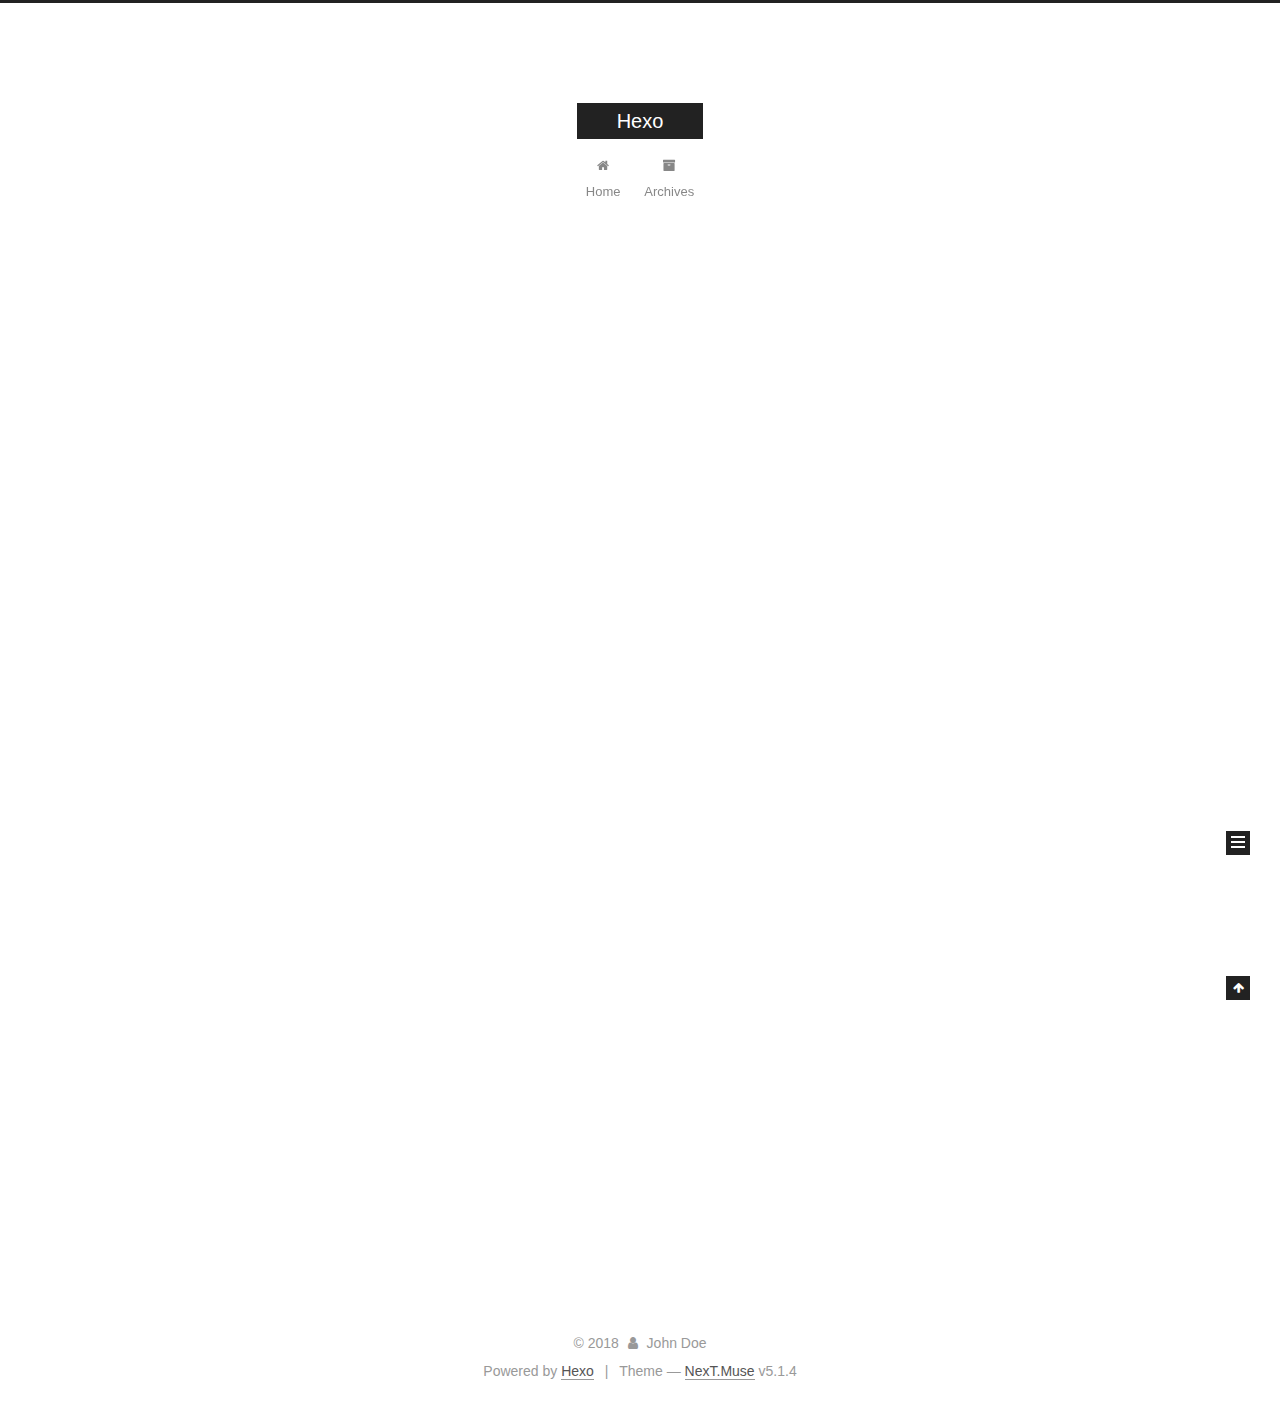
==== index.html @ 341bdd4f "Site updated: 2018-03-14 21:11:08" ====
<!DOCTYPE html>



  


<html class="theme-next muse use-motion" lang="">
<head>
  <meta charset="UTF-8"/>
<meta http-equiv="X-UA-Compatible" content="IE=edge" />
<meta name="viewport" content="width=device-width, initial-scale=1, maximum-scale=1"/>
<meta name="theme-color" content="#222">









<meta http-equiv="Cache-Control" content="no-transform" />
<meta http-equiv="Cache-Control" content="no-siteapp" />
















  
  
  <link href="/lib/fancybox/source/jquery.fancybox.css?v=2.1.5" rel="stylesheet" type="text/css" />







<link href="/lib/font-awesome/css/font-awesome.min.css?v=4.6.2" rel="stylesheet" type="text/css" />

<link href="/css/main.css?v=5.1.4" rel="stylesheet" type="text/css" />


  <link rel="apple-touch-icon" sizes="180x180" href="/images/apple-touch-icon-next.png?v=5.1.4">


  <link rel="icon" type="image/png" sizes="32x32" href="/images/favicon-32x32-next.png?v=5.1.4">


  <link rel="icon" type="image/png" sizes="16x16" href="/images/favicon-16x16-next.png?v=5.1.4">


  <link rel="mask-icon" href="/images/logo.svg?v=5.1.4" color="#222">





  <meta name="keywords" content="Hexo, NexT" />










<meta property="og:type" content="website">
<meta property="og:title" content="Hexo">
<meta property="og:url" content="http://yoursite.com/index.html">
<meta property="og:site_name" content="Hexo">
<meta name="twitter:card" content="summary">
<meta name="twitter:title" content="Hexo">



<script type="text/javascript" id="hexo.configurations">
  var NexT = window.NexT || {};
  var CONFIG = {
    root: '/',
    scheme: 'Muse',
    version: '5.1.4',
    sidebar: {"position":"left","display":"post","offset":12,"b2t":false,"scrollpercent":false,"onmobile":false},
    fancybox: true,
    tabs: true,
    motion: {"enable":true,"async":false,"transition":{"post_block":"fadeIn","post_header":"slideDownIn","post_body":"slideDownIn","coll_header":"slideLeftIn","sidebar":"slideUpIn"}},
    duoshuo: {
      userId: '0',
      author: 'Author'
    },
    algolia: {
      applicationID: '',
      apiKey: '',
      indexName: '',
      hits: {"per_page":10},
      labels: {"input_placeholder":"Search for Posts","hits_empty":"We didn't find any results for the search: ${query}","hits_stats":"${hits} results found in ${time} ms"}
    }
  };
</script>



  <link rel="canonical" href="http://yoursite.com/"/>





  <title>Hexo</title>
  








</head>

<body itemscope itemtype="http://schema.org/WebPage" lang="">

  
  
    
  

  <div class="container sidebar-position-left 
  page-home">
    <div class="headband"></div>

    <header id="header" class="header" itemscope itemtype="http://schema.org/WPHeader">
      <div class="header-inner"><div class="site-brand-wrapper">
  <div class="site-meta ">
    

    <div class="custom-logo-site-title">
      <a href="/"  class="brand" rel="start">
        <span class="logo-line-before"><i></i></span>
        <span class="site-title">Hexo</span>
        <span class="logo-line-after"><i></i></span>
      </a>
    </div>
      
        <p class="site-subtitle"></p>
      
  </div>

  <div class="site-nav-toggle">
    <button>
      <span class="btn-bar"></span>
      <span class="btn-bar"></span>
      <span class="btn-bar"></span>
    </button>
  </div>
</div>

<nav class="site-nav">
  

  
    <ul id="menu" class="menu">
      
        
        <li class="menu-item menu-item-home">
          <a href="/" rel="section">
            
              <i class="menu-item-icon fa fa-fw fa-home"></i> <br />
            
            Home
          </a>
        </li>
      
        
        <li class="menu-item menu-item-archives">
          <a href="/archives/" rel="section">
            
              <i class="menu-item-icon fa fa-fw fa-archive"></i> <br />
            
            Archives
          </a>
        </li>
      

      
    </ul>
  

  
</nav>



 </div>
    </header>

    <main id="main" class="main">
      <div class="main-inner">
        <div class="content-wrap">
          <div id="content" class="content">
            
  <section id="posts" class="posts-expand">
    
      

  

  
  
  

  <article class="post post-type-normal" itemscope itemtype="http://schema.org/Article">
  
  
  
  <div class="post-block">
    <link itemprop="mainEntityOfPage" href="http://yoursite.com/2018/03/13/hello-world/">

    <span hidden itemprop="author" itemscope itemtype="http://schema.org/Person">
      <meta itemprop="name" content="John Doe">
      <meta itemprop="description" content="">
      <meta itemprop="image" content="/images/avatar.gif">
    </span>

    <span hidden itemprop="publisher" itemscope itemtype="http://schema.org/Organization">
      <meta itemprop="name" content="Hexo">
    </span>

    
      <header class="post-header">

        
        
          <h1 class="post-title" itemprop="name headline">
                
                <a class="post-title-link" href="/2018/03/13/hello-world/" itemprop="url">Hello World</a></h1>
        

        <div class="post-meta">
          <span class="post-time">
            
              <span class="post-meta-item-icon">
                <i class="fa fa-calendar-o"></i>
              </span>
              
                <span class="post-meta-item-text">Posted on</span>
              
              <time title="Post created" itemprop="dateCreated datePublished" datetime="2018-03-13T20:02:49+08:00">
                2018-03-13
              </time>
            

            

            
          </span>

          

          
            
          

          
          

          

          

          

        </div>
      </header>
    

    
    
    
    <div class="post-body" itemprop="articleBody">

      
      

      
        
          
            <p>Welcome to <a href="https://hexo.io/" target="_blank" rel="noopener">Hexo</a>! This is your very first post. Check <a href="https://hexo.io/docs/" target="_blank" rel="noopener">documentation</a> for more info. If you get any problems when using Hexo, you can find the answer in <a href="https://hexo.io/docs/troubleshooting.html" target="_blank" rel="noopener">troubleshooting</a> or you can ask me on <a href="https://github.com/hexojs/hexo/issues" target="_blank" rel="noopener">GitHub</a>.</p>
<h2 id="Quick-Start"><a href="#Quick-Start" class="headerlink" title="Quick Start"></a>Quick Start</h2><h3 id="Create-a-new-post"><a href="#Create-a-new-post" class="headerlink" title="Create a new post"></a>Create a new post</h3><figure class="highlight bash"><table><tr><td class="gutter"><pre><span class="line">1</span><br></pre></td><td class="code"><pre><span class="line">$ hexo new <span class="string">"My New Post"</span></span><br></pre></td></tr></table></figure>
<p>More info: <a href="https://hexo.io/docs/writing.html" target="_blank" rel="noopener">Writing</a></p>
<h3 id="Run-server"><a href="#Run-server" class="headerlink" title="Run server"></a>Run server</h3><figure class="highlight bash"><table><tr><td class="gutter"><pre><span class="line">1</span><br></pre></td><td class="code"><pre><span class="line">$ hexo server</span><br></pre></td></tr></table></figure>
<p>More info: <a href="https://hexo.io/docs/server.html" target="_blank" rel="noopener">Server</a></p>
<h3 id="Generate-static-files"><a href="#Generate-static-files" class="headerlink" title="Generate static files"></a>Generate static files</h3><figure class="highlight bash"><table><tr><td class="gutter"><pre><span class="line">1</span><br></pre></td><td class="code"><pre><span class="line">$ hexo generate</span><br></pre></td></tr></table></figure>
<p>More info: <a href="https://hexo.io/docs/generating.html" target="_blank" rel="noopener">Generating</a></p>
<h3 id="Deploy-to-remote-sites"><a href="#Deploy-to-remote-sites" class="headerlink" title="Deploy to remote sites"></a>Deploy to remote sites</h3><figure class="highlight bash"><table><tr><td class="gutter"><pre><span class="line">1</span><br></pre></td><td class="code"><pre><span class="line">$ hexo deploy</span><br></pre></td></tr></table></figure>
<p>More info: <a href="https://hexo.io/docs/deployment.html" target="_blank" rel="noopener">Deployment</a></p>

          
        
      
    </div>
    
    
    

    

    

    

    <footer class="post-footer">
      

      

      

      
      
        <div class="post-eof"></div>
      
    </footer>
  </div>
  
  
  
  </article>


    
  </section>

  


          </div>
          


          

        </div>
        
          
  
  <div class="sidebar-toggle">
    <div class="sidebar-toggle-line-wrap">
      <span class="sidebar-toggle-line sidebar-toggle-line-first"></span>
      <span class="sidebar-toggle-line sidebar-toggle-line-middle"></span>
      <span class="sidebar-toggle-line sidebar-toggle-line-last"></span>
    </div>
  </div>

  <aside id="sidebar" class="sidebar">
    
    <div class="sidebar-inner">

      

      

      <section class="site-overview-wrap sidebar-panel sidebar-panel-active">
        <div class="site-overview">
          <div class="site-author motion-element" itemprop="author" itemscope itemtype="http://schema.org/Person">
            
              <p class="site-author-name" itemprop="name">John Doe</p>
              <p class="site-description motion-element" itemprop="description"></p>
          </div>

          <nav class="site-state motion-element">

            
              <div class="site-state-item site-state-posts">
              
                <a href="/archives/">
              
                  <span class="site-state-item-count">1</span>
                  <span class="site-state-item-name">posts</span>
                </a>
              </div>
            

            

            

          </nav>

          

          

          
          

          
          

          

        </div>
      </section>

      

      

    </div>
  </aside>


        
      </div>
    </main>

    <footer id="footer" class="footer">
      <div class="footer-inner">
        <div class="copyright">&copy; <span itemprop="copyrightYear">2018</span>
  <span class="with-love">
    <i class="fa fa-user"></i>
  </span>
  <span class="author" itemprop="copyrightHolder">John Doe</span>

  
</div>


  <div class="powered-by">Powered by <a class="theme-link" target="_blank" href="https://hexo.io">Hexo</a></div>



  <span class="post-meta-divider">|</span>



  <div class="theme-info">Theme &mdash; <a class="theme-link" target="_blank" href="https://github.com/iissnan/hexo-theme-next">NexT.Muse</a> v5.1.4</div>




        







        
      </div>
    </footer>

    
      <div class="back-to-top">
        <i class="fa fa-arrow-up"></i>
        
      </div>
    

    

  </div>

  

<script type="text/javascript">
  if (Object.prototype.toString.call(window.Promise) !== '[object Function]') {
    window.Promise = null;
  }
</script>









  












  
  
    <script type="text/javascript" src="/lib/jquery/index.js?v=2.1.3"></script>
  

  
  
    <script type="text/javascript" src="/lib/fastclick/lib/fastclick.min.js?v=1.0.6"></script>
  

  
  
    <script type="text/javascript" src="/lib/jquery_lazyload/jquery.lazyload.js?v=1.9.7"></script>
  

  
  
    <script type="text/javascript" src="/lib/velocity/velocity.min.js?v=1.2.1"></script>
  

  
  
    <script type="text/javascript" src="/lib/velocity/velocity.ui.min.js?v=1.2.1"></script>
  

  
  
    <script type="text/javascript" src="/lib/fancybox/source/jquery.fancybox.pack.js?v=2.1.5"></script>
  


  


  <script type="text/javascript" src="/js/src/utils.js?v=5.1.4"></script>

  <script type="text/javascript" src="/js/src/motion.js?v=5.1.4"></script>



  
  

  

  


  <script type="text/javascript" src="/js/src/bootstrap.js?v=5.1.4"></script>



  


  




	





  





  












  





  

  

  

  
  

  

  

  

</body>
</html>
---- css/main.css ----
/* normalize.css v3.0.2 | MIT License | git.io/normalize */
html {
  font-family: sans-serif; /* 1 */
  -ms-text-size-adjust: 100%; /* 2 */
  -webkit-text-size-adjust: 100%; /* 2 */
}
body {
  margin: 0;
}
article,
aside,
details,
figcaption,
figure,
footer,
header,
hgroup,
main,
menu,
nav,
section,
summary {
  display: block;
}
audio,
canvas,
progress,
video {
  display: inline-block; /* 1 */
  vertical-align: baseline; /* 2 */
}
audio:not([controls]) {
  display: none;
  height: 0;
}
[hidden],
template {
  display: none;
}
a {
  background-color: transparent;
}
a:active,
a:hover {
  outline: 0;
}
abbr[title] {
  border-bottom: 1px dotted;
}
b,
strong {
  font-weight: bold;
}
dfn {
  font-style: italic;
}
h1 {
  font-size: 2em;
  margin: 0.67em 0;
}
mark {
  background: #ff0;
  color: #000;
}
small {
  font-size: 80%;
}
sub,
sup {
  font-size: 75%;
  line-height: 0;
  position: relative;
  vertical-align: baseline;
}
sup {
  top: -0.5em;
}
sub {
  bottom: -0.25em;
}
img {
  border: 0;
}
svg:not(:root) {
  overflow: hidden;
}
figure {
  margin: 1em 40px;
}
hr {
  -moz-box-sizing: content-box;
  box-sizing: content-box;
  height: 0;
}
pre {
  overflow: auto;
}
code,
kbd,
pre,
samp {
  font-family: monospace, monospace;
  font-size: 1em;
}
button,
input,
optgroup,
select,
textarea {
  color: inherit; /* 1 */
  font: inherit; /* 2 */
  margin: 0; /* 3 */
}
button {
  overflow: visible;
}
button,
select {
  text-transform: none;
}
button,
html input[type="button"],
input[type="reset"],
input[type="submit"] {
  -webkit-appearance: button; /* 2 */
  cursor: pointer; /* 3 */
}
button[disabled],
html input[disabled] {
  cursor: default;
}
button::-moz-focus-inner,
input::-moz-focus-inner {
  border: 0;
  padding: 0;
}
input {
  line-height: normal;
}
input[type="checkbox"],
input[type="radio"] {
  box-sizing: border-box; /* 1 */
  padding: 0; /* 2 */
}
input[type="number"]::-webkit-inner-spin-button,
input[type="number"]::-webkit-outer-spin-button {
  height: auto;
}
input[type="search"] {
  -webkit-appearance: textfield; /* 1 */
  -moz-box-sizing: content-box;
  -webkit-box-sizing: content-box; /* 2 */
  box-sizing: content-box;
}
input[type="search"]::-webkit-search-cancel-button,
input[type="search"]::-webkit-search-decoration {
  -webkit-appearance: none;
}
fieldset {
  border: 1px solid #c0c0c0;
  margin: 0 2px;
  padding: 0.35em 0.625em 0.75em;
}
legend {
  border: 0; /* 1 */
  padding: 0; /* 2 */
}
textarea {
  overflow: auto;
}
optgroup {
  font-weight: bold;
}
table {
  border-collapse: collapse;
  border-spacing: 0;
}
td,
th {
  padding: 0;
}
::selection {
  background: #262a30;
  color: #fff;
}
body {
  position: relative;
  font-family: 'Lato', "PingFang SC", "Microsoft YaHei", sans-serif;
  font-size: 14px;
  line-height: 2;
  color: #555;
  background: #fff;
}
@media (max-width: 767px) {
  body {
    padding-right: 0 !important;
  }
}
@media (min-width: 768px) and (max-width: 991px) {
  body {
    padding-right: 0 !important;
  }
}
@media (min-width: 1600px) {
  body {
    font-size: 16px;
  }
}
h1,
h2,
h3,
h4,
h5,
h6 {
  margin: 0;
  padding: 0;
  font-weight: bold;
  line-height: 1.5;
  font-family: 'Lato', "PingFang SC", "Microsoft YaHei", sans-serif;
}
h2,
h3,
h4,
h5,
h6 {
  margin: 20px 0 15px;
}
h1 {
  font-size: 22px;
}
@media (max-width: 767px) {
  h1 {
    font-size: 18px;
  }
}
h2 {
  font-size: 20px;
}
@media (max-width: 767px) {
  h2 {
    font-size: 16px;
  }
}
h3 {
  font-size: 18px;
}
@media (max-width: 767px) {
  h3 {
    font-size: 14px;
  }
}
h4 {
  font-size: 16px;
}
@media (max-width: 767px) {
  h4 {
    font-size: 12px;
  }
}
h5 {
  font-size: 14px;
}
@media (max-width: 767px) {
  h5 {
    font-size: 10px;
  }
}
h6 {
  font-size: 12px;
}
@media (max-width: 767px) {
  h6 {
    font-size: 8px;
  }
}
p {
  margin: 0 0 20px 0;
}
a {
  color: #555;
  text-decoration: none;
  outline: none;
  border-bottom: 1px solid #999;
  word-wrap: break-word;
}
a:hover {
  color: #222;
  border-bottom-color: #222;
}
blockquote {
  margin: 0;
  padding: 0;
}
img {
  display: block;
  margin: auto;
  max-width: 100%;
  height: auto;
}
hr {
  margin: 40px 0;
  height: 3px;
  border: none;
  background-color: #ddd;
  background-image: repeating-linear-gradient(-45deg, #fff, #fff 4px, transparent 4px, transparent 8px);
}
blockquote {
  padding: 0 15px;
  color: #666;
  border-left: 4px solid #ddd;
}
blockquote cite::before {
  content: "-";
  padding: 0 5px;
}
dt {
  font-weight: 700;
}
dd {
  margin: 0;
  padding: 0;
}
kbd {
  border: 1px solid #ccc;
  border-radius: 0.2em;
  box-shadow: 0.1em 0.1em 0.2em rgba(0,0,0,0.1);
  background-color: #f9f9f9;
  font-family: inherit;
  background-image: -webkit-linear-gradient(top, #eee, #fff, #eee);
  padding: 0.1em 0.3em;
  white-space: nowrap;
}
.text-left {
  text-align: left;
}
.text-center {
  text-align: center;
}
.text-right {
  text-align: right;
}
.text-justify {
  text-align: justify;
}
.text-nowrap {
  white-space: nowrap;
}
.text-lowercase {
  text-transform: lowercase;
}
.text-uppercase {
  text-transform: uppercase;
}
.text-capitalize {
  text-transform: capitalize;
}
.center-block {
  display: block;
  margin-left: auto;
  margin-right: auto;
}
.clearfix:before,
.clearfix:after {
  content: " ";
  display: table;
}
.clearfix:after {
  clear: both;
}
.pullquote {
  width: 45%;
}
.pullquote.left {
  float: left;
  margin-left: 5px;
  margin-right: 10px;
}
.pullquote.right {
  float: right;
  margin-left: 10px;
  margin-right: 5px;
}
.affix.affix.affix {
  position: fixed;
}
.translation {
  margin-top: -20px;
  font-size: 14px;
  color: #999;
}
.scrollbar-measure {
  width: 100px;
  height: 100px;
  overflow: scroll;
  position: absolute;
  top: -9999px;
}
.use-motion .motion-element {
  opacity: 0;
}
table {
  margin: 20px 0;
  width: 100%;
  border-collapse: collapse;
  border-spacing: 0;
  border: 1px solid #ddd;
  font-size: 14px;
  table-layout: fixed;
  word-wrap: break-all;
}
table>tbody>tr:nth-of-type(odd) {
  background-color: #f9f9f9;
}
table>tbody>tr:hover {
  background-color: #f5f5f5;
}
caption,
th,
td {
  padding: 8px;
  text-align: left;
  vertical-align: middle;
  font-weight: normal;
}
th,
td {
  border-bottom: 3px solid #ddd;
  border-right: 1px solid #eee;
}
th {
  padding-bottom: 10px;
  font-weight: 700;
}
td {
  border-bottom-width: 1px;
}
html,
body {
  height: 100%;
}
.container {
  position: relative;
  min-height: 100%;
}
.header-inner {
  margin: 0 auto;
  padding: 100px 0 70px;
  width: 700px;
}
@media (min-width: 1600px) {
  .container .header-inner {
    width: 900px;
  }
}
.main {
  padding-bottom: 150px;
}
.main-inner {
  margin: 0 auto;
  width: 700px;
}
@media (min-width: 1600px) {
  .container .main-inner {
    width: 900px;
  }
}
.footer {
  position: absolute;
  left: 0;
  bottom: 0;
  width: 100%;
  min-height: 50px;
}
.footer-inner {
  box-sizing: border-box;
  margin: 20px auto;
  width: 700px;
}
@media (min-width: 1600px) {
  .container .footer-inner {
    width: 900px;
  }
}
pre,
.highlight {
  overflow: auto;
  margin: 20px 0;
  padding: 0;
  font-size: 13px;
  color: #4d4d4c;
  background: #f7f7f7;
  line-height: 1.6;
}
pre,
code {
  font-family: consolas, Menlo, "PingFang SC", "Microsoft YaHei", monospace;
}
code {
  padding: 2px 4px;
  word-wrap: break-word;
  color: #555;
  background: #eee;
  border-radius: 3px;
  font-size: 13px;
}
pre {
  padding: 10px;
}
pre code {
  padding: 0;
  color: #4d4d4c;
  background: none;
  text-shadow: none;
}
.highlight {
  border-radius: 1px;
}
.highlight pre {
  border: none;
  margin: 0;
  padding: 10px 0;
}
.highlight table {
  margin: 0;
  width: auto;
  border: none;
}
.highlight td {
  border: none;
  padding: 0;
}
.highlight figcaption {
  font-size: 1em;
  color: #4d4d4c;
  line-height: 1em;
  margin-bottom: 1em;
}
.highlight figcaption:before,
.highlight figcaption:after {
  content: " ";
  display: table;
}
.highlight figcaption:after {
  clear: both;
}
.highlight figcaption a {
  float: right;
  color: #4d4d4c;
}
.highlight figcaption a:hover {
  border-bottom-color: #4d4d4c;
}
.highlight .gutter pre {
  padding-left: 10px;
  padding-right: 10px;
  color: #869194;
  text-align: right;
  background-color: #eff2f3;
}
.highlight .code pre {
  width: 100%;
  padding-left: 10px;
  padding-right: 10px;
  background-color: #f7f7f7;
}
.highlight .line {
  height: 20px;
}
.gutter {
  -webkit-user-select: none;
  -moz-user-select: none;
  -ms-user-select: none;
  user-select: none;
}
.gist table {
  width: auto;
}
.gist table td {
  border: none;
}
pre .deletion {
  background: #fdd;
}
pre .addition {
  background: #dfd;
}
pre .meta {
  color: #8959a8;
}
pre .comment {
  color: #8e908c;
}
pre .variable,
pre .attribute,
pre .tag,
pre .regexp,
pre .ruby .constant,
pre .xml .tag .title,
pre .xml .pi,
pre .xml .doctype,
pre .html .doctype,
pre .css .id,
pre .css .class,
pre .css .pseudo {
  color: #c82829;
}
pre .number,
pre .preprocessor,
pre .built_in,
pre .literal,
pre .params,
pre .constant,
pre .command {
  color: #f5871f;
}
pre .ruby .class .title,
pre .css .rules .attribute,
pre .string,
pre .value,
pre .inheritance,
pre .header,
pre .ruby .symbol,
pre .xml .cdata,
pre .special,
pre .number,
pre .formula {
  color: #718c00;
}
pre .title,
pre .css .hexcolor {
  color: #3e999f;
}
pre .function,
pre .python .decorator,
pre .python .title,
pre .ruby .function .title,
pre .ruby .title .keyword,
pre .perl .sub,
pre .javascript .title,
pre .coffeescript .title {
  color: #4271ae;
}
pre .keyword,
pre .javascript .function {
  color: #8959a8;
}
.full-image.full-image.full-image.full-image {
  border: none;
  max-width: 100%;
  width: auto;
  margin: 20px auto 25px;
}
@media (min-width: 992px) {
  .full-image.full-image.full-image.full-image {
    max-width: none;
    width: 110%;
    margin: 25px -5%;
  }
}
.blockquote-center,
.page-home .post-type-quote blockquote,
.page-post-detail .post-type-quote blockquote {
  position: relative;
  margin: 40px 0;
  padding: 0;
  border-left: none;
  text-align: center;
}
.blockquote-center::before,
.page-home .post-type-quote blockquote::before,
.page-post-detail .post-type-quote blockquote::before,
.blockquote-center::after,
.page-home .post-type-quote blockquote::after,
.page-post-detail .post-type-quote blockquote::after {
  position: absolute;
  content: ' ';
  display: block;
  width: 100%;
  height: 24px;
  opacity: 0.2;
  background-repeat: no-repeat;
  background-position: 0 -6px;
  background-size: 22px 22px;
}
.blockquote-center::before,
.page-home .post-type-quote blockquote::before,
.page-post-detail .post-type-quote blockquote::before {
  top: -20px;
  background-image: url("../images/quote-l.svg");
  border-top: 1px solid #ccc;
}
.blockquote-center::after,
.page-home .post-type-quote blockquote::after,
.page-post-detail .post-type-quote blockquote::after {
  bottom: -20px;
  background-image: url("../images/quote-r.svg");
  border-bottom: 1px solid #ccc;
  background-position: 100% 8px;
}
.blockquote-center p,
.page-home .post-type-quote blockquote p,
.page-post-detail .post-type-quote blockquote p,
.blockquote-center div,
.page-home .post-type-quote blockquote div,
.page-post-detail .post-type-quote blockquote div {
  text-align: center;
}
.post .post-body .group-picture img {
  box-sizing: border-box;
  padding: 0 3px;
  border: none;
}
.post .group-picture-row {
  overflow: hidden;
  margin-top: 6px;
}
.post .group-picture-row:first-child {
  margin-top: 0;
}
.post .group-picture-column {
  float: left;
}
.page-post-detail .post-body .group-picture-column {
  float: none;
  margin-top: 10px;
  width: auto !important;
}
.page-post-detail .post-body .group-picture-column img {
  margin: 0 auto;
}
.page-archive .group-picture-container {
  overflow: hidden;
}
.page-archive .group-picture-row {
  float: left;
}
.page-archive .group-picture-row:first-child {
  margin-top: 6px;
}
.page-archive .group-picture-column {
  max-width: 150px;
  max-height: 150px;
}
.post-body .note {
  position: relative;
  padding: 15px;
  margin-bottom: 20px;
  border: 1px solid #eee;
  border-left-width: 5px;
  border-radius: 3px;
}
.post-body .note h2,
.post-body .note h3,
.post-body .note h4,
.post-body .note h5,
.post-body .note h6 {
  margin-top: 0;
  margin-bottom: 0;
  border-bottom: initial;
  padding-top: 0 !important;
}
.post-body .note p:first-child,
.post-body .note ul:first-child,
.post-body .note ol:first-child,
.post-body .note table:first-child,
.post-body .note pre:first-child,
.post-body .note blockquote:first-child {
  margin-top: 0;
}
.post-body .note p:last-child,
.post-body .note ul:last-child,
.post-body .note ol:last-child,
.post-body .note table:last-child,
.post-body .note pre:last-child,
.post-body .note blockquote:last-child {
  margin-bottom: 0;
}
.post-body .note.default {
  border-left-color: #777;
}
.post-body .note.default h2,
.post-body .note.default h3,
.post-body .note.default h4,
.post-body .note.default h5,
.post-body .note.default h6 {
  color: #777;
}
.post-body .note.primary {
  border-left-color: #6f42c1;
}
.post-body .note.primary h2,
.post-body .note.primary h3,
.post-body .note.primary h4,
.post-body .note.primary h5,
.post-body .note.primary h6 {
  color: #6f42c1;
}
.post-body .note.info {
  border-left-color: #428bca;
}
.post-body .note.info h2,
.post-body .note.info h3,
.post-body .note.info h4,
.post-body .note.info h5,
.post-body .note.info h6 {
  color: #428bca;
}
.post-body .note.success {
  border-left-color: #5cb85c;
}
.post-body .note.success h2,
.post-body .note.success h3,
.post-body .note.success h4,
.post-body .note.success h5,
.post-body .note.success h6 {
  color: #5cb85c;
}
.post-body .note.warning {
  border-left-color: #f0ad4e;
}
.post-body .note.warning h2,
.post-body .note.warning h3,
.post-body .note.warning h4,
.post-body .note.warning h5,
.post-body .note.warning h6 {
  color: #f0ad4e;
}
.post-body .note.danger {
  border-left-color: #d9534f;
}
.post-body .note.danger h2,
.post-body .note.danger h3,
.post-body .note.danger h4,
.post-body .note.danger h5,
.post-body .note.danger h6 {
  color: #d9534f;
}
.post-body .label {
  display: inline;
  padding: 0 2px;
  white-space: nowrap;
}
.post-body .label.default {
  background-color: #f0f0f0;
}
.post-body .label.primary {
  background-color: #efe6f7;
}
.post-body .label.info {
  background-color: #e5f2f8;
}
.post-body .label.success {
  background-color: #e7f4e9;
}
.post-body .label.warning {
  background-color: #fcf6e1;
}
.post-body .label.danger {
  background-color: #fae8eb;
}
.post-body .tabs {
  position: relative;
  display: block;
  margin-bottom: 20px;
  padding-top: 10px;
}
.post-body .tabs ul.nav-tabs {
  margin: 0;
  padding: 0;
  display: flex;
  margin-bottom: -1px;
}
@media (max-width: 413px) {
  .post-body .tabs ul.nav-tabs {
    display: block;
    margin-bottom: 5px;
  }
}
.post-body .tabs ul.nav-tabs li.tab {
  list-style-type: none !important;
  margin: 0 0.25em 0 0;
  border-top: 3px solid transparent;
  border-left: 1px solid transparent;
  border-right: 1px solid transparent;
}
@media (max-width: 413px) {
  .post-body .tabs ul.nav-tabs li.tab {
    margin: initial;
    border-top: 1px solid transparent;
    border-left: 3px solid transparent;
    border-right: 1px solid transparent;
    border-bottom: 1px solid transparent;
  }
}
.post-body .tabs ul.nav-tabs li.tab a {
  outline: 0;
  border-bottom: initial;
  display: block;
  line-height: 1.8em;
  padding: 0.25em 0.75em;
  transition-duration: 0.2s;
  transition-timing-function: ease-out;
  transition-delay: 0s;
}
.post-body .tabs ul.nav-tabs li.tab a i {
  width: 1.285714285714286em;
}
.post-body .tabs ul.nav-tabs li.tab.active {
  border-top: 3px solid #fc6423;
  border-left: 1px solid #ddd;
  border-right: 1px solid #ddd;
  background-color: #fff;
}
@media (max-width: 413px) {
  .post-body .tabs ul.nav-tabs li.tab.active {
    border-top: 1px solid #ddd;
    border-left: 3px solid #fc6423;
    border-right: 1px solid #ddd;
    border-bottom: 1px solid #ddd;
  }
}
.post-body .tabs ul.nav-tabs li.tab.active a {
  cursor: default;
  color: #555;
}
.post-body .tabs .tab-content {
  background-color: #fff;
}
.post-body .tabs .tab-content .tab-pane {
  border: 1px solid #ddd;
  padding: 20px 20px 0 20px;
}
.post-body .tabs .tab-content .tab-pane:not(.active) {
  display: none !important;
}
.post-body .tabs .tab-content .tab-pane.active {
  display: block !important;
}
.btn {
  display: inline-block;
  padding: 0 20px;
  font-size: 14px;
  color: #fff;
  background: #222;
  border: 2px solid #222;
  text-decoration: none;
  border-radius: 0;
  transition-property: background-color;
  transition-duration: 0.2s;
  transition-timing-function: ease-in-out;
  transition-delay: 0s;
  line-height: 2;
}
.btn:hover {
  border-color: #222;
  color: #222;
  background: #fff;
}
.btn +.btn {
  margin: 0 0 8px 8px;
}
.btn .fa-fw {
  width: 1.285714285714286em;
  text-align: left;
}
.btn-bar {
  display: block;
  width: 22px;
  height: 2px;
  background: #555;
  border-radius: 1px;
}
.btn-bar+.btn-bar {
  margin-top: 4px;
}
.pagination {
  margin: 120px 0 40px;
  text-align: center;
  border-top: 1px solid #eee;
}
.page-number-basic,
.pagination .prev,
.pagination .next,
.pagination .page-number,
.pagination .space {
  display: inline-block;
  position: relative;
  top: -1px;
  margin: 0 10px;
  padding: 0 11px;
}
@media (max-width: 767px) {
  .page-number-basic,
  .pagination .prev,
  .pagination .next,
  .pagination .page-number,
  .pagination .space {
    margin: 0 5px;
  }
}
.pagination .prev,
.pagination .next,
.pagination .page-number {
  border-bottom: 0;
  border-top: 1px solid #eee;
  transition-property: border-color;
  transition-duration: 0.2s;
  transition-timing-function: ease-in-out;
  transition-delay: 0s;
}
.pagination .prev:hover,
.pagination .next:hover,
.pagination .page-number:hover {
  border-top-color: #222;
}
.pagination .space {
  padding: 0;
  margin: 0;
}
.pagination .prev {
  margin-left: 0;
}
.pagination .next {
  margin-right: 0;
}
.pagination .page-number.current {
  color: #fff;
  background: #ccc;
  border-top-color: #ccc;
}
@media (max-width: 767px) {
  .pagination {
    border-top: none;
  }
  .pagination .prev,
  .pagination .next,
  .pagination .page-number {
    margin-bottom: 10px;
    border-top: 0;
    border-bottom: 1px solid #eee;
    padding: 0 10px;
  }
  .pagination .prev:hover,
  .pagination .next:hover,
  .pagination .page-number:hover {
    border-bottom-color: #222;
  }
}
.comments {
  margin: 60px 20px 0;
}
.tag-cloud {
  text-align: center;
}
.tag-cloud a {
  display: inline-block;
  margin: 10px;
}
.back-to-top {
  box-sizing: border-box;
  position: fixed;
  bottom: -100px;
  right: 30px;
  z-index: 1050;
  padding: 0 6px;
  width: 24px;
  background: #222;
  font-size: 12px;
  opacity: 1;
  color: #fff;
  cursor: pointer;
  text-align: center;
  -webkit-transform: translateZ(0);
  transition-property: bottom;
  transition-duration: 0.2s;
  transition-timing-function: ease-in-out;
  transition-delay: 0s;
}
@media (min-width: 768px) and (max-width: 991px) {
  .back-to-top {
    display: none !important;
  }
}
@media (max-width: 767px) {
  .back-to-top {
    display: none !important;
  }
}
.back-to-top.back-to-top-on {
  bottom: 19px;
}
.header {
  background: transparent;
}
.header-inner {
  position: relative;
}
.headband {
  height: 3px;
  background: #222;
}
.site-meta {
  margin: 0;
  text-align: center;
}
@media (max-width: 767px) {
  .site-meta {
    text-align: center;
  }
}
.brand {
  position: relative;
  display: inline-block;
  padding: 0 40px;
  color: #fff;
  background: #222;
  border-bottom: none;
}
.brand:hover {
  color: #fff;
}
.logo {
  display: inline-block;
  margin-right: 5px;
  line-height: 36px;
  vertical-align: top;
}
.site-title {
  display: inline-block;
  vertical-align: top;
  line-height: 36px;
  font-size: 20px;
  font-weight: normal;
  font-family: 'Lato', "PingFang SC", "Microsoft YaHei", sans-serif;
}
.site-subtitle {
  margin-top: 10px;
  font-size: 13px;
  color: #999;
}
.use-motion .brand {
  opacity: 0;
}
.use-motion .logo,
.use-motion .site-title,
.use-motion .site-subtitle {
  opacity: 0;
  position: relative;
  top: -10px;
}
.site-nav-toggle {
  display: none;
  position: absolute;
  top: 10px;
  left: 10px;
}
@media (max-width: 767px) {
  .site-nav-toggle {
    display: block;
  }
}
.site-nav-toggle button {
  margin-top: 2px;
  padding: 9px 10px;
  background: transparent;
  border: none;
}
@media (max-width: 767px) {
  .site-nav {
    display: none;
    margin: 0 -10px;
    padding: 0 10px;
    clear: both;
    border-top: 1px solid #ddd;
  }
}
@media (min-width: 768px) and (max-width: 991px) {
  .site-nav {
    display: block !important;
  }
}
@media (min-width: 992px) {
  .site-nav {
    display: block !important;
  }
}
.menu {
  margin-top: 20px;
  padding-left: 0;
  text-align: center;
}
.menu .menu-item {
  display: inline-block;
  margin: 0 10px;
  list-style: none;
}
@media screen and (max-width: 767px) {
  .menu .menu-item {
    margin-top: 10px;
  }
}
.menu .menu-item a {
  display: block;
  font-size: 13px;
  line-height: inherit;
  border-bottom: 1px solid transparent;
  transition-property: border-color;
  transition-duration: 0.2s;
  transition-timing-function: ease-in-out;
  transition-delay: 0s;
}
.menu .menu-item a:hover {
  border-bottom-color: #222;
}
.menu .menu-item .fa {
  margin-right: 5px;
}
.use-motion .menu-item {
  opacity: 0;
}
.post-body {
  font-family: 'Lato', "PingFang SC", "Microsoft YaHei", sans-serif;
}
@media (max-width: 767px) {
  .post-body {
    word-break: break-word;
  }
}
.post-body .fancybox img {
  display: block !important;
  margin: 0 auto;
  cursor: pointer;
  cursor: zoom-in;
  cursor: -webkit-zoom-in;
}
.post-body .image-caption,
.post-body .figure .caption {
  margin: -20px auto 15px;
  text-align: center;
  font-size: 14px;
  color: #999;
  font-weight: bold;
  line-height: 1;
}
.post-sticky-flag {
  display: inline-block;
  font-size: 16px;
  -ms-transform: rotate(30deg);
  -webkit-transform: rotate(30deg);
  -moz-transform: rotate(30deg);
  -ms-transform: rotate(30deg);
  -o-transform: rotate(30deg);
  transform: rotate(30deg);
}
.use-motion .post-block,
.use-motion .pagination,
.use-motion .comments {
  opacity: 0;
}
.use-motion .post-header {
  opacity: 0;
}
.use-motion .post-body {
  opacity: 0;
}
.use-motion .collection-title {
  opacity: 0;
}
.posts-expand {
  padding-top: 40px;
}
@media (max-width: 767px) {
  .posts-expand {
    margin: 0 20px;
  }
  .post-body pre .gutter pre {
    padding-right: 10px;
  }
  .post-body .highlight {
    margin-left: 0px;
    margin-right: 0px;
    padding: 0;
  }
  .post-body .highlight .gutter pre {
    padding-right: 10px;
  }
}
@media (min-width: 992px) {
  .posts-expand .post-body {
    text-align: justify;
  }
}
.posts-expand .post-body h2,
.posts-expand .post-body h3,
.posts-expand .post-body h4,
.posts-expand .post-body h5,
.posts-expand .post-body h6 {
  padding-top: 10px;
}
.posts-expand .post-body h2 .header-anchor,
.posts-expand .post-body h3 .header-anchor,
.posts-expand .post-body h4 .header-anchor,
.posts-expand .post-body h5 .header-anchor,
.posts-expand .post-body h6 .header-anchor {
  float: right;
  margin-left: 10px;
  color: #ccc;
  border-bottom-style: none;
  visibility: hidden;
}
.posts-expand .post-body h2 .header-anchor:hover,
.posts-expand .post-body h3 .header-anchor:hover,
.posts-expand .post-body h4 .header-anchor:hover,
.posts-expand .post-body h5 .header-anchor:hover,
.posts-expand .post-body h6 .header-anchor:hover {
  color: inherit;
}
.posts-expand .post-body h2:hover .header-anchor,
.posts-expand .post-body h3:hover .header-anchor,
.posts-expand .post-body h4:hover .header-anchor,
.posts-expand .post-body h5:hover .header-anchor,
.posts-expand .post-body h6:hover .header-anchor {
  visibility: visible;
}
.posts-expand .post-body ul li {
  list-style: circle;
}
.posts-expand .post-body img {
  box-sizing: border-box;
  margin: auto;
  padding: 3px;
  border: 1px solid #ddd;
}
.posts-expand .post-body .fancybox img {
  margin: 0 auto 25px;
}
@media (max-width: 767px) {
  .posts-collapse {
    margin: 0 20px;
  }
  .posts-collapse .post-title,
  .posts-collapse .post-meta {
    display: block;
    width: auto;
    text-align: left;
  }
}
.posts-collapse {
  position: relative;
  z-index: 1010;
  margin-left: 55px;
}
.posts-collapse::after {
  content: " ";
  position: absolute;
  top: 20px;
  left: 0;
  margin-left: -2px;
  width: 4px;
  height: 100%;
  background: #f5f5f5;
  z-index: -1;
}
@media (max-width: 767px) {
  .posts-collapse {
    margin: 0 20px;
  }
}
.posts-collapse .collection-title {
  position: relative;
  margin: 60px 0;
}
.posts-collapse .collection-title h1,
.posts-collapse .collection-title h2 {
  margin-left: 20px;
}
.posts-collapse .collection-title small {
  color: #bbb;
  margin-left: 5px;
}
.posts-collapse .collection-title::before {
  content: " ";
  position: absolute;
  left: 0;
  top: 50%;
  margin-left: -4px;
  margin-top: -4px;
  width: 8px;
  height: 8px;
  background: #bbb;
  border-radius: 50%;
}
.posts-collapse .post {
  margin: 30px 0;
}
.posts-collapse .post-header {
  position: relative;
  transition-duration: 0.2s;
  transition-timing-function: ease-in-out;
  transition-delay: 0s;
  transition-property: border;
  border-bottom: 1px dashed #ccc;
}
.posts-collapse .post-header::before {
  content: " ";
  position: absolute;
  left: 0;
  top: 12px;
  width: 6px;
  height: 6px;
  margin-left: -4px;
  background: #bbb;
  border-radius: 50%;
  border: 1px solid #fff;
  transition-duration: 0.2s;
  transition-timing-function: ease-in-out;
  transition-delay: 0s;
  transition-property: background;
}
.posts-collapse .post-header:hover {
  border-bottom-color: #666;
}
.posts-collapse .post-header:hover::before {
  background: #222;
}
.posts-collapse .post-meta {
  position: absolute;
  font-size: 12px;
  left: 20px;
  top: 5px;
}
.posts-collapse .post-comments-count {
  display: none;
}
.posts-collapse .post-title {
  margin-left: 60px;
  font-size: 16px;
  font-weight: normal;
  line-height: inherit;
}
.posts-collapse .post-title::after {
  margin-left: 3px;
  opacity: 0.6;
}
.posts-collapse .post-title a {
  color: #666;
  border-bottom: none;
}
.page-home .post-type-quote .post-header,
.page-post-detail .post-type-quote .post-header,
.page-home .post-type-quote .post-tags,
.page-post-detail .post-type-quote .post-tags {
  display: none;
}
.posts-expand .post-title {
  text-align: center;
  word-break: break-word;
  font-weight: 400;
}
.posts-expand .post-title-link {
  display: inline-block;
  position: relative;
  color: #555;
  border-bottom: none;
  line-height: 1.2;
  vertical-align: top;
}
.posts-expand .post-title-link::before {
  content: "";
  position: absolute;
  width: 100%;
  height: 2px;
  bottom: 0;
  left: 0;
  background-color: #000;
  visibility: hidden;
  -webkit-transform: scaleX(0);
  -moz-transform: scaleX(0);
  -ms-transform: scaleX(0);
  -o-transform: scaleX(0);
  transform: scaleX(0);
  transition-duration: 0.2s;
  transition-timing-function: ease-in-out;
  transition-delay: 0s;
}
.posts-expand .post-title-link:hover::before {
  visibility: visible;
  -webkit-transform: scaleX(1);
  -moz-transform: scaleX(1);
  -ms-transform: scaleX(1);
  -o-transform: scaleX(1);
  transform: scaleX(1);
}
.posts-expand .post-title-link .fa {
  font-size: 16px;
}
.posts-expand .post-meta {
  margin: 3px 0 60px 0;
  color: #999;
  font-family: 'Lato', "PingFang SC", "Microsoft YaHei", sans-serif;
  font-size: 12px;
  text-align: center;
}
.posts-expand .post-meta .post-category-list {
  display: inline-block;
  margin: 0;
  padding: 3px;
}
.posts-expand .post-meta .post-category-list-link {
  color: #999;
}
.posts-expand .post-meta .post-description {
  font-size: 14px;
  margin-top: 2px;
}
.post-meta-divider {
  margin: 0 0.5em;
}
.post-meta-item-icon {
  margin-right: 3px;
}
@media (min-width: 768px) and (max-width: 991px) {
  .post-meta-item-icon {
    display: inline-block;
  }
}
@media (max-width: 767px) {
  .post-meta-item-icon {
    display: inline-block;
  }
}
@media (min-width: 768px) and (max-width: 991px) {
  .post-meta-item-text {
    display: none;
  }
}
@media (max-width: 767px) {
  .post-meta-item-text {
    display: none;
  }
}
@media (max-width: 767px) {
  .posts-expand .post-comments-count {
    display: none;
  }
}
.post-button {
  margin-top: 40px;
}
.posts-expand .post-tags {
  margin-top: 40px;
  text-align: center;
}
.posts-expand .post-tags a {
  display: inline-block;
  margin-right: 10px;
  font-size: 13px;
}
.post-nav {
  display: table;
  margin-top: 15px;
  width: 100%;
  border-top: 1px solid #eee;
}
.post-nav-divider {
  display: table-cell;
  width: 10%;
}
.post-nav-item {
  display: table-cell;
  padding: 10px 0 0 0;
  width: 45%;
  vertical-align: top;
}
.post-nav-item a {
  position: relative;
  display: block;
  line-height: 25px;
  font-size: 14px;
  color: #555;
  border-bottom: none;
}
.post-nav-item a:hover {
  color: #222;
  border-bottom: none;
}
.post-nav-item a:active {
  top: 2px;
}
.post-nav-item .fa {
  position: absolute;
  top: 8px;
  left: 0;
  font-size: 12px;
}
.post-nav-next a {
  padding-left: 15px;
}
.post-nav-prev {
  text-align: right;
}
.post-nav-prev a {
  padding-right: 15px;
}
.post-nav-prev .fa {
  right: 0;
  left: auto;
}
.posts-expand .post-eof {
  display: block;
  margin: 80px auto 60px;
  width: 8%;
  height: 1px;
  background: #ccc;
  text-align: center;
}
.post:last-child .post-eof.post-eof.post-eof {
  display: none;
}
.post-gallery {
  display: table;
  table-layout: fixed;
  width: 100%;
  border-collapse: separate;
}
.post-gallery-row {
  display: table-row;
}
.post-gallery .post-gallery-img {
  display: table-cell;
  text-align: center;
  vertical-align: middle;
  border: none;
}
.post-gallery .post-gallery-img img {
  max-width: 100%;
  max-height: 100%;
  border: none;
}
.fancybox-close,
.fancybox-close:hover {
  border: none;
}
.rtl.post-body p,
.rtl.post-body a,
.rtl.post-body h1,
.rtl.post-body h2,
.rtl.post-body h3,
.rtl.post-body h4,
.rtl.post-body h5,
.rtl.post-body h6,
.rtl.post-body li,
.rtl.post-body ul,
.rtl.post-body ol {
  direction: rtl;
  font-family: UKIJ Ekran;
}
.rtl.post-title {
  font-family: UKIJ Ekran;
}
.sidebar {
  position: fixed;
  right: 0;
  top: 0;
  bottom: 0;
  width: 0;
  z-index: 1040;
  box-shadow: inset 0 2px 6px #000;
  background: #222;
  -webkit-transform: translateZ(0);
}
.sidebar a {
  color: #999;
  border-bottom-color: #555;
}
.sidebar a:hover {
  color: #eee;
}
@media (min-width: 768px) and (max-width: 991px) {
  .sidebar {
    display: none !important;
  }
}
@media (max-width: 767px) {
  .sidebar {
    display: none !important;
  }
}
.sidebar-inner {
  position: relative;
  padding: 20px 10px;
  color: #999;
  text-align: center;
}
.site-overview-wrap {
  overflow: hidden;
}
.site-overview {
  overflow-y: auto;
  overflow-x: hidden;
}
.sidebar-toggle {
  position: fixed;
  right: 30px;
  bottom: 45px;
  width: 14px;
  height: 14px;
  padding: 5px;
  background: #222;
  line-height: 0;
  z-index: 1050;
  cursor: pointer;
  -webkit-transform: translateZ(0);
}
@media (min-width: 768px) and (max-width: 991px) {
  .sidebar-toggle {
    display: none !important;
  }
}
@media (max-width: 767px) {
  .sidebar-toggle {
    display: none !important;
  }
}
.sidebar-toggle-line {
  position: relative;
  display: inline-block;
  vertical-align: top;
  height: 2px;
  width: 100%;
  background: #fff;
  margin-top: 3px;
}
.sidebar-toggle-line:first-child {
  margin-top: 0;
}
.site-author-image {
  display: block;
  margin: 0 auto;
  padding: 2px;
  max-width: 96px;
  height: auto;
  border: 2px solid #333;
}
.site-author-name {
  margin: 5px 0 0;
  text-align: center;
  color: #f5f5f5;
  font-weight: normal;
}
.site-description {
  margin-top: 5px;
  text-align: center;
  font-size: 14px;
  color: #999;
}
.site-state {
  overflow: hidden;
  line-height: 1.4;
  white-space: nowrap;
  text-align: center;
}
.site-state-item {
  display: inline-block;
  padding: 0 15px;
  border-left: 1px solid #333;
}
.site-state-item:first-child {
  border-left: none;
}
.site-state-item a {
  border-bottom: none;
}
.site-state-item-count {
  display: block;
  text-align: center;
  color: inherit;
  font-weight: 600;
  font-size: 18px;
}
.site-state-item-name {
  font-size: 13px;
  color: inherit;
}
.feed-link {
  margin-top: 20px;
}
.feed-link a {
  display: inline-block;
  padding: 0 15px;
  color: #fc6423;
  border: 1px solid #fc6423;
  border-radius: 4px;
}
.feed-link a i {
  color: #fc6423;
  font-size: 14px;
}
.feed-link a:hover {
  color: #fff;
  background: #fc6423;
}
.feed-link a:hover i {
  color: #fff;
}
.links-of-author {
  margin-top: 20px;
}
.links-of-author a {
  display: inline-block;
  vertical-align: middle;
  margin-right: 10px;
  margin-bottom: 10px;
  border-bottom-color: #555;
  font-size: 13px;
}
.links-of-author a:before {
  display: inline-block;
  vertical-align: middle;
  margin-right: 3px;
  content: " ";
  width: 4px;
  height: 4px;
  border-radius: 50%;
  background: #ffc978;
}
.links-of-blogroll {
  font-size: 13px;
}
.links-of-blogroll-title {
  margin-top: 20px;
  font-size: 14px;
  font-weight: 600;
}
.links-of-blogroll-list {
  margin: 0;
  padding: 0;
  list-style: none;
}
.links-of-blogroll-item {
  padding: 2px 10px;
}
.links-of-blogroll-item a {
  max-width: 280px;
  box-sizing: border-box;
  display: inline-block;
  overflow: hidden;
  white-space: nowrap;
  text-overflow: ellipsis;
}
.sidebar-nav {
  margin: 0 0 20px;
  padding-left: 0;
}
.sidebar-nav li {
  display: inline-block;
  cursor: pointer;
  border-bottom: 1px solid transparent;
  font-size: 14px;
  color: #555;
}
.sidebar-nav li:hover {
  color: #f5f5f5;
}
.page-post-detail .sidebar-nav-toc {
  padding: 0 5px;
}
.page-post-detail .sidebar-nav-overview {
  margin-left: 10px;
}
.sidebar-nav .sidebar-nav-active {
  color: #87daff;
  border-bottom-color: #87daff;
}
.sidebar-nav .sidebar-nav-active:hover {
  color: #87daff;
}
.sidebar-panel {
  display: none;
}
.sidebar-panel-active {
  display: block;
}
.post-toc-empty {
  font-size: 14px;
  color: #666;
}
.post-toc-wrap {
  overflow: hidden;
}
.post-toc {
  overflow: auto;
}
.post-toc ol {
  margin: 0;
  padding: 0 2px 5px 10px;
  text-align: left;
  list-style: none;
  font-size: 14px;
}
.post-toc ol > ol {
  padding-left: 0;
}
.post-toc ol a {
  transition-duration: 0.2s;
  transition-timing-function: ease-in-out;
  transition-delay: 0s;
  transition-property: all;
  color: #999;
  border-bottom-color: #555;
}
.post-toc ol a:hover {
  color: #ccc;
  border-bottom-color: #ccc;
}
.post-toc .nav-item {
  overflow: hidden;
  text-overflow: ellipsis;
  text-align: justify;
  white-space: nowrap;
  line-height: 1.8;
}
.post-toc .nav .nav-child {
  display: none;
}
.post-toc .nav .active > .nav-child {
  display: block;
}
.post-toc .nav .active-current > .nav-child {
  display: block;
}
.post-toc .nav .active-current > .nav-child > .nav-item {
  display: block;
}
.post-toc .nav .active > a {
  color: #87daff;
  border-bottom-color: #87daff;
}
.post-toc .nav .active-current > a {
  color: #87daff;
}
.post-toc .nav .active-current > a:hover {
  color: #87daff;
}
.footer {
  font-size: 14px;
  color: #999;
}
.footer img {
  border: none;
}
.footer-inner {
  text-align: center;
}
.with-love {
  display: inline-block;
  margin: 0 5px;
}
.powered-by,
.theme-info {
  display: inline-block;
}
.cc-license {
  margin-top: 10px;
  text-align: center;
}
.cc-license .cc-opacity {
  opacity: 0.7;
  border-bottom: none;
}
.cc-license .cc-opacity:hover {
  opacity: 0.9;
}
.cc-license img {
  display: inline-block;
}
.theme-next #ds-thread #ds-reset {
  color: #555;
}
.theme-next #ds-thread #ds-reset .ds-replybox {
  margin-bottom: 30px;
}
.theme-next #ds-thread #ds-reset .ds-replybox .ds-avatar,
.theme-next #ds-reset .ds-avatar img {
  box-shadow: none;
}
.theme-next #ds-thread #ds-reset .ds-textarea-wrapper {
  border-color: #c7d4e1;
  background: none;
  border-top-right-radius: 3px;
  border-top-left-radius: 3px;
}
.theme-next #ds-thread #ds-reset .ds-textarea-wrapper textarea {
  height: 60px;
}
.theme-next #ds-reset .ds-rounded-top {
  border-radius: 0;
}
.theme-next #ds-thread #ds-reset .ds-post-toolbar {
  box-sizing: border-box;
  border: 1px solid #c7d4e1;
  background: #f6f8fa;
}
.theme-next #ds-thread #ds-reset .ds-post-options {
  height: 40px;
  border: none;
  background: none;
}
.theme-next #ds-thread #ds-reset .ds-toolbar-buttons {
  top: 11px;
}
.theme-next #ds-thread #ds-reset .ds-sync {
  top: 5px;
}
.theme-next #ds-thread #ds-reset .ds-post-button {
  top: 4px;
  right: 5px;
  width: 90px;
  height: 30px;
  border: 1px solid #c5ced7;
  border-radius: 3px;
  background-image: linear-gradient(#fbfbfc, #f5f7f9);
  color: #60676d;
}
.theme-next #ds-thread #ds-reset .ds-post-button:hover {
  background-position: 0 -30px;
  color: #60676d;
}
.theme-next #ds-thread #ds-reset .ds-comments-info {
  padding: 10px 0;
}
.theme-next #ds-thread #ds-reset .ds-sort {
  display: none;
}
.theme-next #ds-thread #ds-reset li.ds-tab a.ds-current {
  border: none;
  background: #f6f8fa;
  color: #60676d;
}
.theme-next #ds-thread #ds-reset li.ds-tab a.ds-current:hover {
  background-color: #e9f0f7;
  color: #60676d;
}
.theme-next #ds-thread #ds-reset li.ds-tab a {
  border-radius: 2px;
  padding: 5px;
}
.theme-next #ds-thread #ds-reset .ds-login-buttons p {
  color: #999;
  line-height: 36px;
}
.theme-next #ds-thread #ds-reset .ds-login-buttons .ds-service-list li {
  height: 28px;
}
.theme-next #ds-thread #ds-reset .ds-service-list a {
  background: none;
  padding: 5px;
  border: 1px solid;
  border-radius: 3px;
  text-align: center;
}
.theme-next #ds-thread #ds-reset .ds-service-list a:hover {
  color: #fff;
  background: #666;
}
.theme-next #ds-thread #ds-reset .ds-service-list .ds-weibo {
  color: #fc9b00;
  border-color: #fc9b00;
}
.theme-next #ds-thread #ds-reset .ds-service-list .ds-weibo:hover {
  background: #fc9b00;
}
.theme-next #ds-thread #ds-reset .ds-service-list .ds-qq {
  color: #60a3ec;
  border-color: #60a3ec;
}
.theme-next #ds-thread #ds-reset .ds-service-list .ds-qq:hover {
  background: #60a3ec;
}
.theme-next #ds-thread #ds-reset .ds-service-list .ds-renren {
  color: #2e7ac4;
  border-color: #2e7ac4;
}
.theme-next #ds-thread #ds-reset .ds-service-list .ds-renren:hover {
  background: #2e7ac4;
}
.theme-next #ds-thread #ds-reset .ds-service-list .ds-douban {
  color: #37994c;
  border-color: #37994c;
}
.theme-next #ds-thread #ds-reset .ds-service-list .ds-douban:hover {
  background: #37994c;
}
.theme-next #ds-thread #ds-reset .ds-service-list .ds-kaixin {
  color: #fef20d;
  border-color: #fef20d;
}
.theme-next #ds-thread #ds-reset .ds-service-list .ds-kaixin:hover {
  background: #fef20d;
}
.theme-next #ds-thread #ds-reset .ds-service-list .ds-netease {
  color: #f00;
  border-color: #f00;
}
.theme-next #ds-thread #ds-reset .ds-service-list .ds-netease:hover {
  background: #f00;
}
.theme-next #ds-thread #ds-reset .ds-service-list .ds-sohu {
  color: #ffcb05;
  border-color: #ffcb05;
}
.theme-next #ds-thread #ds-reset .ds-service-list .ds-sohu:hover {
  background: #ffcb05;
}
.theme-next #ds-thread #ds-reset .ds-service-list .ds-baidu {
  color: #2831e0;
  border-color: #2831e0;
}
.theme-next #ds-thread #ds-reset .ds-service-list .ds-baidu:hover {
  background: #2831e0;
}
.theme-next #ds-thread #ds-reset .ds-service-list .ds-google {
  color: #166bec;
  border-color: #166bec;
}
.theme-next #ds-thread #ds-reset .ds-service-list .ds-google:hover {
  background: #166bec;
}
.theme-next #ds-thread #ds-reset .ds-service-list .ds-weixin {
  color: #00ce0d;
  border-color: #00ce0d;
}
.theme-next #ds-thread #ds-reset .ds-service-list .ds-weixin:hover {
  background: #00ce0d;
}
.theme-next #ds-thread #ds-reset .ds-service-list .ds-more-services {
  border: none;
}
.theme-next #ds-thread #ds-reset .ds-service-list .ds-more-services:hover {
  background: none;
}
.theme-next #ds-reset .duoshuo-ua-admin {
  display: inline-block;
  color: #f00;
}
.theme-next #ds-reset .duoshuo-ua-platform,
.theme-next #ds-reset .duoshuo-ua-browser {
  color: #ccc;
}
.theme-next #ds-reset .duoshuo-ua-platform .fa,
.theme-next #ds-reset .duoshuo-ua-browser .fa {
  display: inline-block;
  margin-right: 3px;
}
.theme-next #ds-reset .duoshuo-ua-separator {
  display: inline-block;
  margin-left: 5px;
}
.theme-next .this_ua {
  background-color: #ccc !important;
  border-radius: 4px;
  padding: 0 5px !important;
  margin: 1px 1px !important;
  border: 1px solid #bbb !important;
  color: #fff;
  display: inline-block !important;
}
.theme-next .this_ua.admin {
  background-color: #d9534f !important;
  border-color: #d9534f !important;
}
.theme-next .this_ua.platform.iOS,
.theme-next .this_ua.platform.Mac,
.theme-next .this_ua.platform.Windows {
  background-color: #39b3d7 !important;
  border-color: #46b8da !important;
}
.theme-next .this_ua.platform.Linux {
  background-color: #3a3a3a !important;
  border-color: #1f1f1f !important;
}
.theme-next .this_ua.platform.Android {
  background-color: #00c47d !important;
  border-color: #01b171 !important;
}
.theme-next .this_ua.browser.Mobile,
.theme-next .this_ua.browser.Chrome {
  background-color: #5cb85c !important;
  border-color: #4cae4c !important;
}
.theme-next .this_ua.browser.Firefox {
  background-color: #f0ad4e !important;
  border-color: #eea236 !important;
}
.theme-next .this_ua.browser.Maxthon,
.theme-next .this_ua.browser.IE {
  background-color: #428bca !important;
  border-color: #357ebd !important;
}
.theme-next .this_ua.browser.baidu,
.theme-next .this_ua.browser.UCBrowser,
.theme-next .this_ua.browser.Opera {
  background-color: #d9534f !important;
  border-color: #d43f3a !important;
}
.theme-next .this_ua.browser.Android,
.theme-next .this_ua.browser.QQBrowser {
  background-color: #78ace9 !important;
  border-color: #4cae4c !important;
}
.post-spread {
  margin-top: 20px;
  text-align: center;
}
.jiathis_style {
  display: inline-block;
}
.jiathis_style a {
  border: none;
}
.fa {
  font-family: FontAwesome !important;
}
.post-spread {
  margin-top: 20px;
  text-align: center;
}
.bdshare-slide-button-box a {
  border: none;
}
.bdsharebuttonbox {
  display: inline-block;
}
.bdsharebuttonbox a {
  border: none;
}
.local-search-pop-overlay {
  position: fixed;
  width: 100%;
  height: 100%;
  top: 0;
  left: 0;
  z-index: 2080;
  background-color: rgba(0,0,0,0.3);
}
.local-search-popup {
  display: none;
  position: fixed;
  top: 10%;
  left: 50%;
  margin-left: -350px;
  width: 700px;
  height: 80%;
  padding: 0;
  background: #fff;
  color: #333;
  z-index: 9999;
  border-radius: 5px;
}
@media (max-width: 767px) {
  .local-search-popup {
    padding: 0;
    top: 0;
    left: 0;
    margin: 0;
    width: 100%;
    height: 100%;
    border-radius: 0;
  }
}
.local-search-popup ul.search-result-list {
  padding: 0;
  margin: 0 5px;
}
.local-search-popup p.search-result {
  border-bottom: 1px dashed #ccc;
  padding: 5px 0;
}
.local-search-popup a.search-result-title {
  font-weight: bold;
  font-size: 16px;
}
.local-search-popup .search-keyword {
  border-bottom: 1px dashed #f00;
  font-weight: bold;
  color: #f00;
}
.local-search-popup .local-search-header {
  padding: 5px;
  height: 36px;
  background: #f5f5f5;
  border-top-left-radius: 5px;
  border-top-right-radius: 5px;
}
.local-search-popup #local-search-result {
  overflow: auto;
  position: relative;
  padding: 5px 25px;
  height: calc(100% - 55px);
}
.local-search-popup .local-search-input-wrapper {
  display: inline-block;
  width: calc(100% - 90px);
  height: 36px;
  line-height: 36px;
  padding: 0 5px;
}
.local-search-popup .local-search-input-wrapper input {
  padding: 8px 0;
  height: 20px;
  display: block;
  width: 100%;
  outline: none;
  border: none;
  background: transparent;
  vertical-align: middle;
}
.local-search-popup .search-icon,
.local-search-popup .popup-btn-close {
  display: inline-block;
  font-size: 18px;
  color: #999;
  height: 36px;
  width: 18px;
  padding-left: 10px;
  padding-right: 10px;
}
.local-search-popup .search-icon {
  float: left;
}
.local-search-popup .popup-btn-close {
  border-left: 1px solid #eee;
  float: right;
  cursor: pointer;
}
.local-search-popup #no-result {
  position: absolute;
  left: 50%;
  top: 50%;
  -webkit-transform: translate(-50%, -50%);
  -webkit-transform: translate(-50%, -50%);
  -moz-transform: translate(-50%, -50%);
  -ms-transform: translate(-50%, -50%);
  -o-transform: translate(-50%, -50%);
  transform: translate(-50%, -50%);
  color: #ccc;
}
.site-uv,
.site-pv,
.page-pv {
  display: inline-block;
}
.site-uv .busuanzi-value,
.site-pv .busuanzi-value,
.page-pv .busuanzi-value {
  margin: 0 5px;
}
.site-uv {
  margin-right: 10px;
}
.site-uv::after {
  content: "|";
  padding-left: 10px;
}
.page-archive .archive-page-counter {
  position: relative;
  top: 3px;
  left: 20px;
}
@media (max-width: 767px) {
  .page-archive .archive-page-counter {
    top: 5px;
  }
}
.page-archive .posts-collapse .archive-move-on {
  position: absolute;
  top: 11px;
  left: 0;
  margin-left: -6px;
  width: 10px;
  height: 10px;
  opacity: 0.5;
  background: #555;
  border: 1px solid #fff;
  border-radius: 50%;
}
.category-all-page .category-all-title {
  text-align: center;
}
.category-all-page .category-all {
  margin-top: 20px;
}
.category-all-page .category-list {
  margin: 0;
  padding: 0;
  list-style: none;
}
.category-all-page .category-list-item {
  margin: 5px 10px;
}
.category-all-page .category-list-count {
  color: #bbb;
}
.category-all-page .category-list-count:before {
  display: inline;
  content: " (";
}
.category-all-page .category-list-count:after {
  display: inline;
  content: ") ";
}
.category-all-page .category-list-child {
  padding-left: 10px;
}
#schedule ul#event-list {
  padding-left: 30px;
}
#schedule ul#event-list hr {
  margin: 20px 0 45px 0 !important;
  background: #222;
}
#schedule ul#event-list hr:after {
  display: inline-block;
  content: 'NOW';
  background: #222;
  color: #fff;
  font-weight: bold;
  text-align: right;
  padding: 0 5px;
}
#schedule ul#event-list li.event {
  margin: 20px 0px;
  background: #f9f9f9;
  padding-left: 10px;
  min-height: 40px;
}
#schedule ul#event-list li.event h2.event-summary {
  margin: 0;
  padding-bottom: 3px;
}
#schedule ul#event-list li.event h2.event-summary:before {
  display: inline-block;
  font-family: FontAwesome;
  font-size: 8px;
  content: '\f111';
  vertical-align: middle;
  margin-right: 25px;
  color: #bbb;
}
#schedule ul#event-list li.event span.event-relative-time {
  display: inline-block;
  font-size: 12px;
  font-weight: 400;
  padding-left: 12px;
  color: #bbb;
}
#schedule ul#event-list li.event span.event-details {
  display: block;
  color: #bbb;
  margin-left: 56px;
  padding-top: 3px;
  padding-bottom: 6px;
  text-indent: -24px;
  line-height: 18px;
}
#schedule ul#event-list li.event span.event-details:before {
  text-indent: 0;
  display: inline-block;
  width: 14px;
  font-family: FontAwesome;
  text-align: center;
  margin-right: 9px;
  color: #bbb;
}
#schedule ul#event-list li.event span.event-details.event-location:before {
  content: '\f041';
}
#schedule ul#event-list li.event span.event-details.event-duration:before {
  content: '\f017';
}
#schedule ul#event-list li.event-past {
  background: #fcfcfc;
}
#schedule ul#event-list li.event-past > * {
  opacity: 0.6;
}
#schedule ul#event-list li.event-past h2.event-summary {
  color: #bbb;
}
#schedule ul#event-list li.event-past h2.event-summary:before {
  color: #dfdfdf;
}
#schedule ul#event-list li.event-now {
  background: #222;
  color: #fff;
  padding: 15px 0 15px 10px;
}
#schedule ul#event-list li.event-now h2.event-summary:before {
  -webkit-transform: scale(1.2);
  -moz-transform: scale(1.2);
  -ms-transform: scale(1.2);
  -o-transform: scale(1.2);
  transform: scale(1.2);
  color: #fff;
  animation: dot-flash 1s alternate infinite ease-in-out;
}
#schedule ul#event-list li.event-now * {
  color: #fff !important;
}
@-moz-keyframes dot-flash {
  from {
    opacity: 1;
    -webkit-transform: scale(1.1);
    -moz-transform: scale(1.1);
    -ms-transform: scale(1.1);
    -o-transform: scale(1.1);
    transform: scale(1.1);
  }
  to {
    opacity: 0;
    -webkit-transform: scale(1);
    -moz-transform: scale(1);
    -ms-transform: scale(1);
    -o-transform: scale(1);
    transform: scale(1);
  }
}
@-webkit-keyframes dot-flash {
  from {
    opacity: 1;
    -webkit-transform: scale(1.1);
    -moz-transform: scale(1.1);
    -ms-transform: scale(1.1);
    -o-transform: scale(1.1);
    transform: scale(1.1);
  }
  to {
    opacity: 0;
    -webkit-transform: scale(1);
    -moz-transform: scale(1);
    -ms-transform: scale(1);
    -o-transform: scale(1);
    transform: scale(1);
  }
}
@-o-keyframes dot-flash {
  from {
    opacity: 1;
    -webkit-transform: scale(1.1);
    -moz-transform: scale(1.1);
    -ms-transform: scale(1.1);
    -o-transform: scale(1.1);
    transform: scale(1.1);
  }
  to {
    opacity: 0;
    -webkit-transform: scale(1);
    -moz-transform: scale(1);
    -ms-transform: scale(1);
    -o-transform: scale(1);
    transform: scale(1);
  }
}
@keyframes dot-flash {
  from {
    opacity: 1;
    -webkit-transform: scale(1.1);
    -moz-transform: scale(1.1);
    -ms-transform: scale(1.1);
    -o-transform: scale(1.1);
    transform: scale(1.1);
  }
  to {
    opacity: 0;
    -webkit-transform: scale(1);
    -moz-transform: scale(1);
    -ms-transform: scale(1);
    -o-transform: scale(1);
    transform: scale(1);
  }
}
.page-post-detail .sidebar-toggle-line {
  background: #87daff;
}
.page-post-detail .comments {
  overflow: hidden;
}
@media (max-width: 767px) {
  .header-inner,
  .container .main-inner,
  .footer-inner {
    width: auto;
  }
}
embed {
  display: block;
  margin: 0px auto 25px auto;
}
.custom-logo .site-meta-headline {
  text-align: center;
}
.custom-logo .brand {
  background: none;
}
.custom-logo .site-title {
  margin: 10px auto 0;
  font-size: 24px;
  color: #222;
}
.custom-logo .site-title a {
  border: none;
}
.custom-logo-image {
  margin: 0 auto;
  padding: 5px;
  max-width: 150px;
  background: #fff;
}
@media (max-width: 767px) {
  .site-nav {
    position: absolute;
    left: 0;
    top: 52px;
    margin: 0;
    width: 100%;
    padding: 0;
    background: #fff;
    border-bottom: 1px solid #ddd;
    z-index: 1030;
  }
}
@media (max-width: 767px) {
  .menu {
    text-align: left;
  }
}
@media (max-width: 767px) {
  .menu .menu-item {
    display: block;
    margin: 0 10px;
    vertical-align: top;
  }
}
@media (max-width: 767px) {
  .menu .menu-item br {
    display: none;
  }
}
@media (max-width: 767px) {
  .menu .menu-item a {
    padding: 5px 10px;
  }
}
.menu .menu-item .fa {
  margin-right: 0;
}
.site-search form {
  display: none;
}
.links-of-blogroll-inline .links-of-blogroll-item {
  display: inline-block;
}
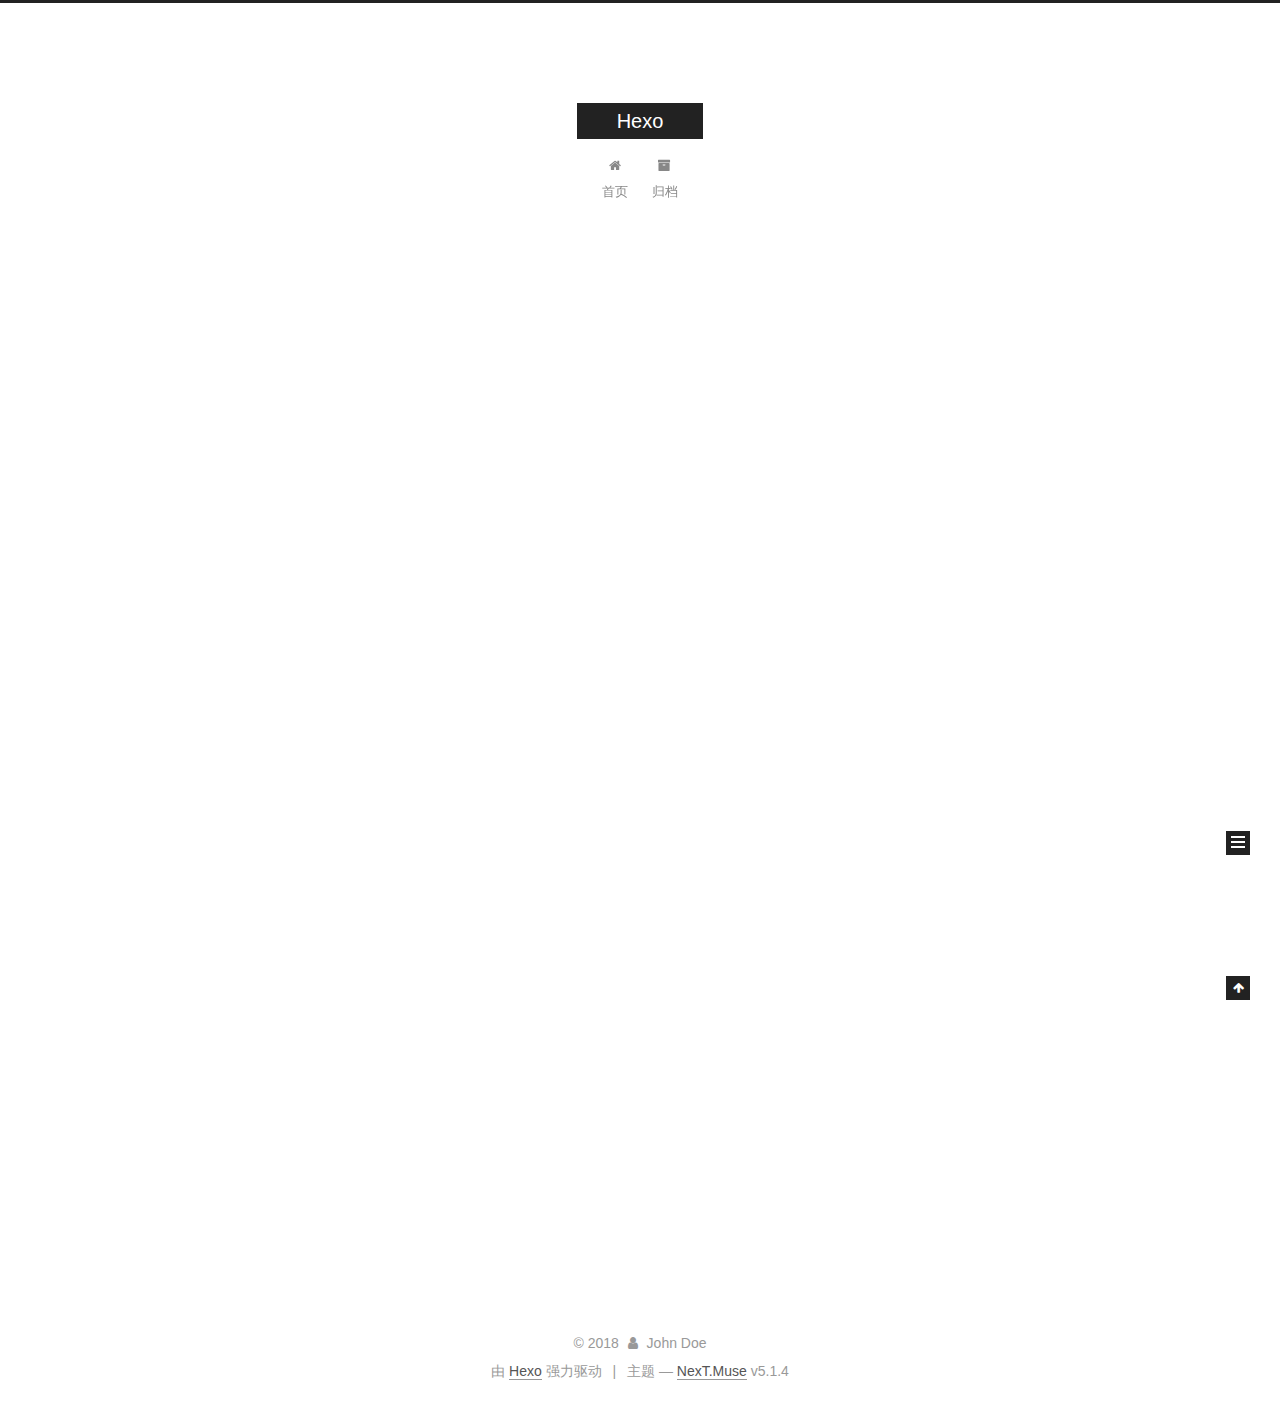
==== commit 77e77896: "Site updated: 2018-03-14 22:00:35" ====
--- a/index.html
+++ b/index.html
@@ -5,7 +5,7 @@
   
 
 
-<html class="theme-next muse use-motion" lang="">
+<html class="theme-next muse use-motion" lang="zh-Hans">
 <head>
   <meta charset="UTF-8"/>
 <meta http-equiv="X-UA-Compatible" content="IE=edge" />
@@ -83,6 +83,7 @@
 <meta property="og:title" content="Hexo">
 <meta property="og:url" content="http://yoursite.com/index.html">
 <meta property="og:site_name" content="Hexo">
+<meta property="og:locale" content="zh-Hans">
 <meta name="twitter:card" content="summary">
 <meta name="twitter:title" content="Hexo">
 
@@ -100,7 +101,7 @@
     motion: {"enable":true,"async":false,"transition":{"post_block":"fadeIn","post_header":"slideDownIn","post_body":"slideDownIn","coll_header":"slideLeftIn","sidebar":"slideUpIn"}},
     duoshuo: {
       userId: '0',
-      author: 'Author'
+      author: '博主'
     },
     algolia: {
       applicationID: '',
@@ -132,7 +133,7 @@
 
 </head>
 
-<body itemscope itemtype="http://schema.org/WebPage" lang="">
+<body itemscope itemtype="http://schema.org/WebPage" lang="zh-Hans">
 
   
   
@@ -181,7 +182,7 @@
             
               <i class="menu-item-icon fa fa-fw fa-home"></i> <br />
             
-            Home
+            首页
           </a>
         </li>
       
@@ -191,7 +192,7 @@
             
               <i class="menu-item-icon fa fa-fw fa-archive"></i> <br />
             
-            Archives
+            归档
           </a>
         </li>
       
@@ -257,9 +258,9 @@
                 <i class="fa fa-calendar-o"></i>
               </span>
               
-                <span class="post-meta-item-text">Posted on</span>
+                <span class="post-meta-item-text">发表于</span>
               
-              <time title="Post created" itemprop="dateCreated datePublished" datetime="2018-03-13T20:02:49+08:00">
+              <time title="创建于" itemprop="dateCreated datePublished" datetime="2018-03-13T20:02:49+08:00">
                 2018-03-13
               </time>
             
@@ -390,7 +391,7 @@
                 <a href="/archives/">
               
                   <span class="site-state-item-count">1</span>
-                  <span class="site-state-item-name">posts</span>
+                  <span class="site-state-item-name">日志</span>
                 </a>
               </div>
             
@@ -440,7 +441,7 @@
 </div>
 
 
-  <div class="powered-by">Powered by <a class="theme-link" target="_blank" href="https://hexo.io">Hexo</a></div>
+  <div class="powered-by">由 <a class="theme-link" target="_blank" href="https://hexo.io">Hexo</a> 强力驱动</div>
 
 
 
@@ -448,7 +449,7 @@
 
 
 
-  <div class="theme-info">Theme &mdash; <a class="theme-link" target="_blank" href="https://github.com/iissnan/hexo-theme-next">NexT.Muse</a> v5.1.4</div>
+  <div class="theme-info">主题 &mdash; <a class="theme-link" target="_blank" href="https://github.com/iissnan/hexo-theme-next">NexT.Muse</a> v5.1.4</div>
 
 
 
--- a/css/main.css
+++ b/css/main.css
@@ -1822,7 +1822,7 @@
   width: 4px;
   height: 4px;
   border-radius: 50%;
-  background: #ffc978;
+  background: #abff03;
 }
 .links-of-blogroll {
   font-size: 13px;
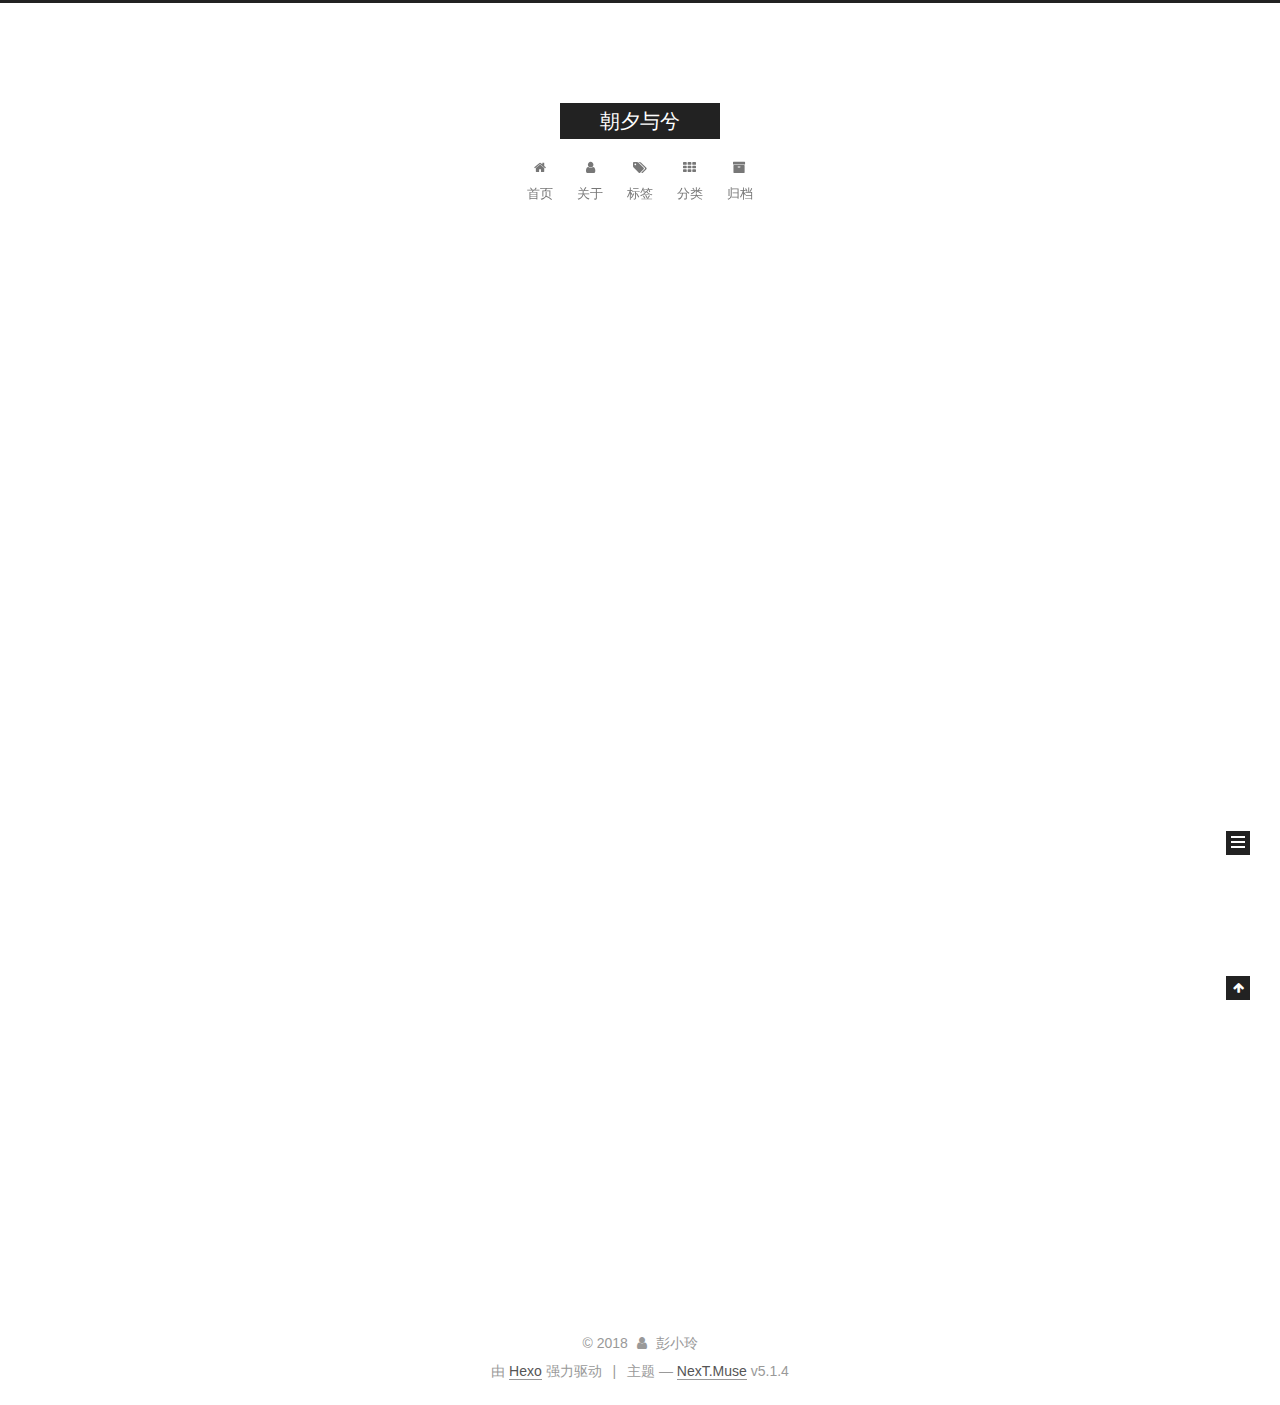
==== commit df851292: "Site updated: 2018-03-14 22:41:05" ====
--- a/index.html
+++ b/index.html
@@ -79,13 +79,16 @@
 
 
 
+<meta name="description" content="都好">
 <meta property="og:type" content="website">
-<meta property="og:title" content="Hexo">
+<meta property="og:title" content="朝夕与兮">
 <meta property="og:url" content="http://yoursite.com/index.html">
-<meta property="og:site_name" content="Hexo">
+<meta property="og:site_name" content="朝夕与兮">
+<meta property="og:description" content="都好">
 <meta property="og:locale" content="zh-Hans">
 <meta name="twitter:card" content="summary">
-<meta name="twitter:title" content="Hexo">
+<meta name="twitter:title" content="朝夕与兮">
+<meta name="twitter:description" content="都好">
 
 
 
@@ -121,7 +124,7 @@
 
 
 
-  <title>Hexo</title>
+  <title>朝夕与兮</title>
   
 
 
@@ -152,7 +155,7 @@
     <div class="custom-logo-site-title">
       <a href="/"  class="brand" rel="start">
         <span class="logo-line-before"><i></i></span>
-        <span class="site-title">Hexo</span>
+        <span class="site-title">朝夕与兮</span>
         <span class="logo-line-after"><i></i></span>
       </a>
     </div>
@@ -187,6 +190,36 @@
         </li>
       
         
+        <li class="menu-item menu-item-about">
+          <a href="/about/" rel="section">
+            
+              <i class="menu-item-icon fa fa-fw fa-user"></i> <br />
+            
+            关于
+          </a>
+        </li>
+      
+        
+        <li class="menu-item menu-item-tags">
+          <a href="/tags/" rel="section">
+            
+              <i class="menu-item-icon fa fa-fw fa-tags"></i> <br />
+            
+            标签
+          </a>
+        </li>
+      
+        
+        <li class="menu-item menu-item-categories">
+          <a href="/categories/" rel="section">
+            
+              <i class="menu-item-icon fa fa-fw fa-th"></i> <br />
+            
+            分类
+          </a>
+        </li>
+      
+        
         <li class="menu-item menu-item-archives">
           <a href="/archives/" rel="section">
             
@@ -232,13 +265,13 @@
     <link itemprop="mainEntityOfPage" href="http://yoursite.com/2018/03/13/hello-world/">
 
     <span hidden itemprop="author" itemscope itemtype="http://schema.org/Person">
-      <meta itemprop="name" content="John Doe">
+      <meta itemprop="name" content="彭小玲">
       <meta itemprop="description" content="">
       <meta itemprop="image" content="/images/avatar.gif">
     </span>
 
     <span hidden itemprop="publisher" itemscope itemtype="http://schema.org/Organization">
-      <meta itemprop="name" content="Hexo">
+      <meta itemprop="name" content="朝夕与兮">
     </span>
 
     
@@ -379,8 +412,8 @@
         <div class="site-overview">
           <div class="site-author motion-element" itemprop="author" itemscope itemtype="http://schema.org/Person">
             
-              <p class="site-author-name" itemprop="name">John Doe</p>
-              <p class="site-description motion-element" itemprop="description"></p>
+              <p class="site-author-name" itemprop="name">彭小玲</p>
+              <p class="site-description motion-element" itemprop="description">都好</p>
           </div>
 
           <nav class="site-state motion-element">
@@ -435,7 +468,7 @@
   <span class="with-love">
     <i class="fa fa-user"></i>
   </span>
-  <span class="author" itemprop="copyrightHolder">John Doe</span>
+  <span class="author" itemprop="copyrightHolder">彭小玲</span>
 
   
 </div>
--- a/css/main.css
+++ b/css/main.css
@@ -1822,7 +1822,7 @@
   width: 4px;
   height: 4px;
   border-radius: 50%;
-  background: #abff03;
+  background: #4f779d;
 }
 .links-of-blogroll {
   font-size: 13px;
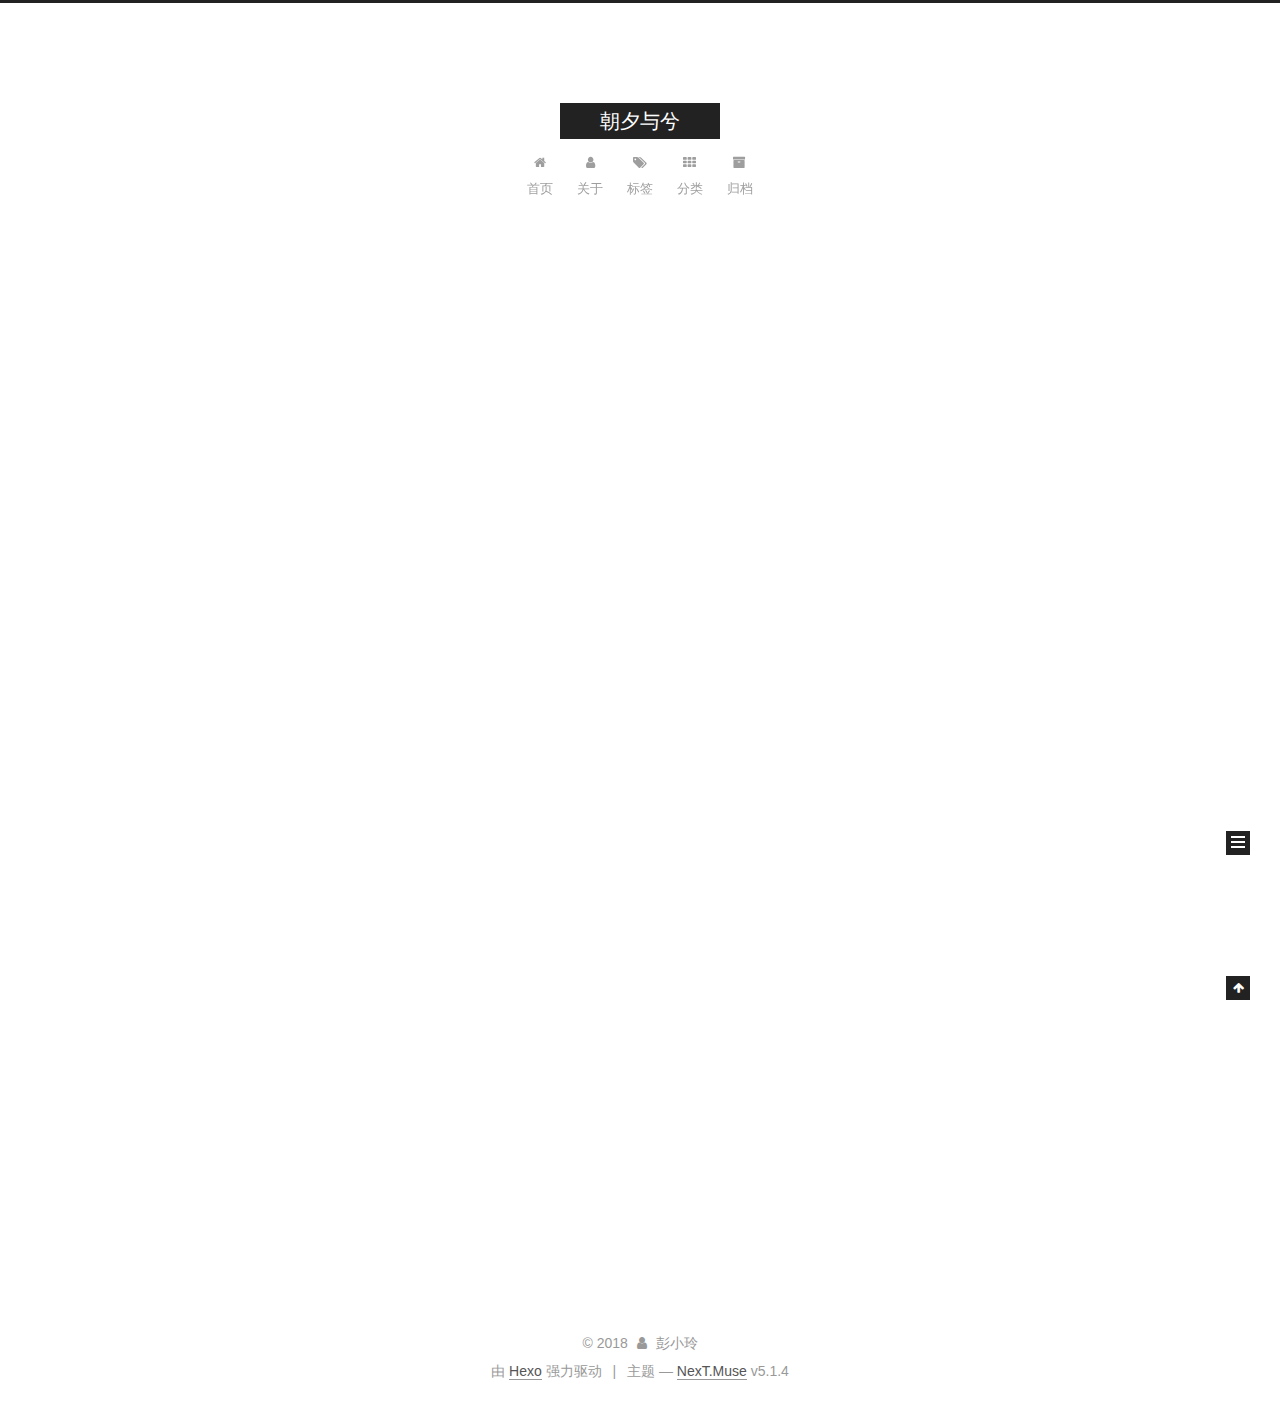
==== commit 52ea56b6: "Site updated: 2018-03-14 22:48:23" ====
--- a/index.html
+++ b/index.html
@@ -131,6 +131,16 @@
 
 
 
+  <script type="text/javascript">
+    var _hmt = _hmt || [];
+    (function() {
+      var hm = document.createElement("script");
+      hm.src = "https://hm.baidu.com/hm.js?c784a8023729b901a6bbed5cc0d69078";
+      var s = document.getElementsByTagName("script")[0];
+      s.parentNode.insertBefore(hm, s);
+    })();
+  </script>
+
 
 
 
--- a/css/main.css
+++ b/css/main.css
@@ -1822,7 +1822,7 @@
   width: 4px;
   height: 4px;
   border-radius: 50%;
-  background: #4f779d;
+  background: #fbb3ff;
 }
 .links-of-blogroll {
   font-size: 13px;
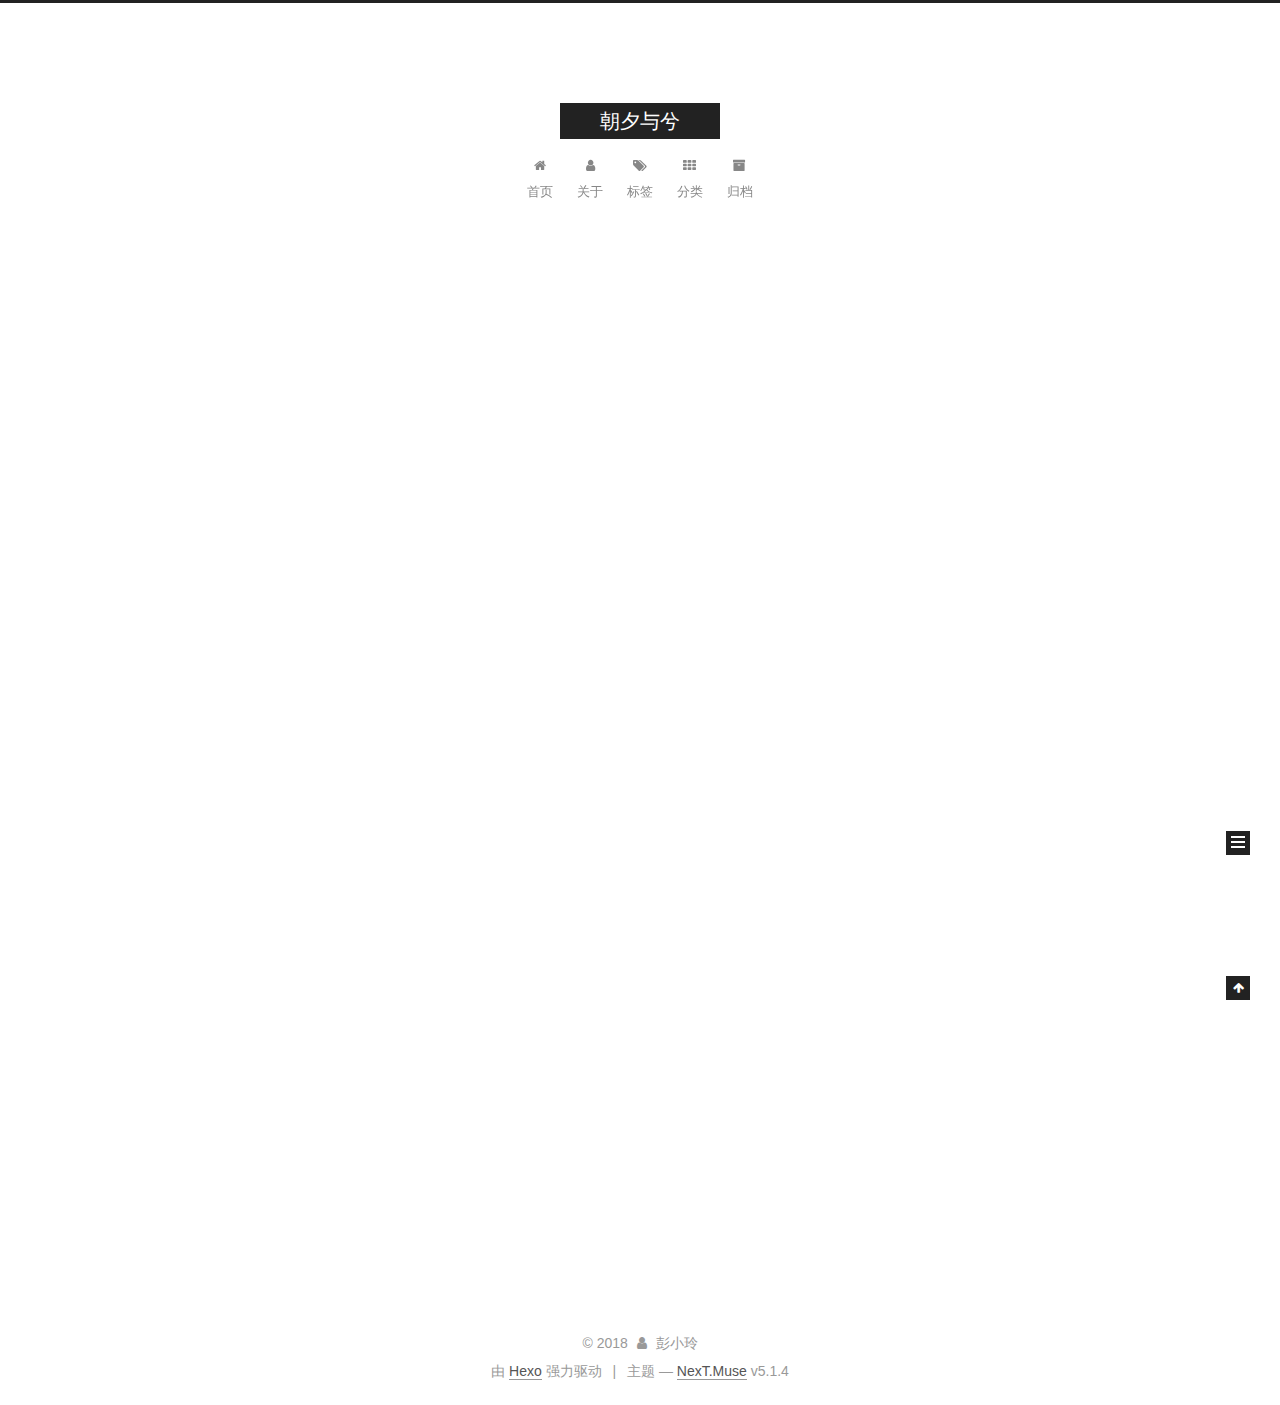
==== commit d9594414: "Site updated: 2018-03-14 23:03:57" ====
--- a/index.html
+++ b/index.html
@@ -79,16 +79,16 @@
 
 
 
-<meta name="description" content="都好">
+<meta name="description" content="you are every single day">
 <meta property="og:type" content="website">
 <meta property="og:title" content="朝夕与兮">
 <meta property="og:url" content="http://yoursite.com/index.html">
 <meta property="og:site_name" content="朝夕与兮">
-<meta property="og:description" content="都好">
+<meta property="og:description" content="you are every single day">
 <meta property="og:locale" content="zh-Hans">
 <meta name="twitter:card" content="summary">
 <meta name="twitter:title" content="朝夕与兮">
-<meta name="twitter:description" content="都好">
+<meta name="twitter:description" content="you are every single day">
 
 
 
@@ -423,7 +423,7 @@
           <div class="site-author motion-element" itemprop="author" itemscope itemtype="http://schema.org/Person">
             
               <p class="site-author-name" itemprop="name">彭小玲</p>
-              <p class="site-description motion-element" itemprop="description">都好</p>
+              <p class="site-description motion-element" itemprop="description">you are every single day</p>
           </div>
 
           <nav class="site-state motion-element">
--- a/css/main.css
+++ b/css/main.css
@@ -1822,7 +1822,7 @@
   width: 4px;
   height: 4px;
   border-radius: 50%;
-  background: #fbb3ff;
+  background: #748c7c;
 }
 .links-of-blogroll {
   font-size: 13px;
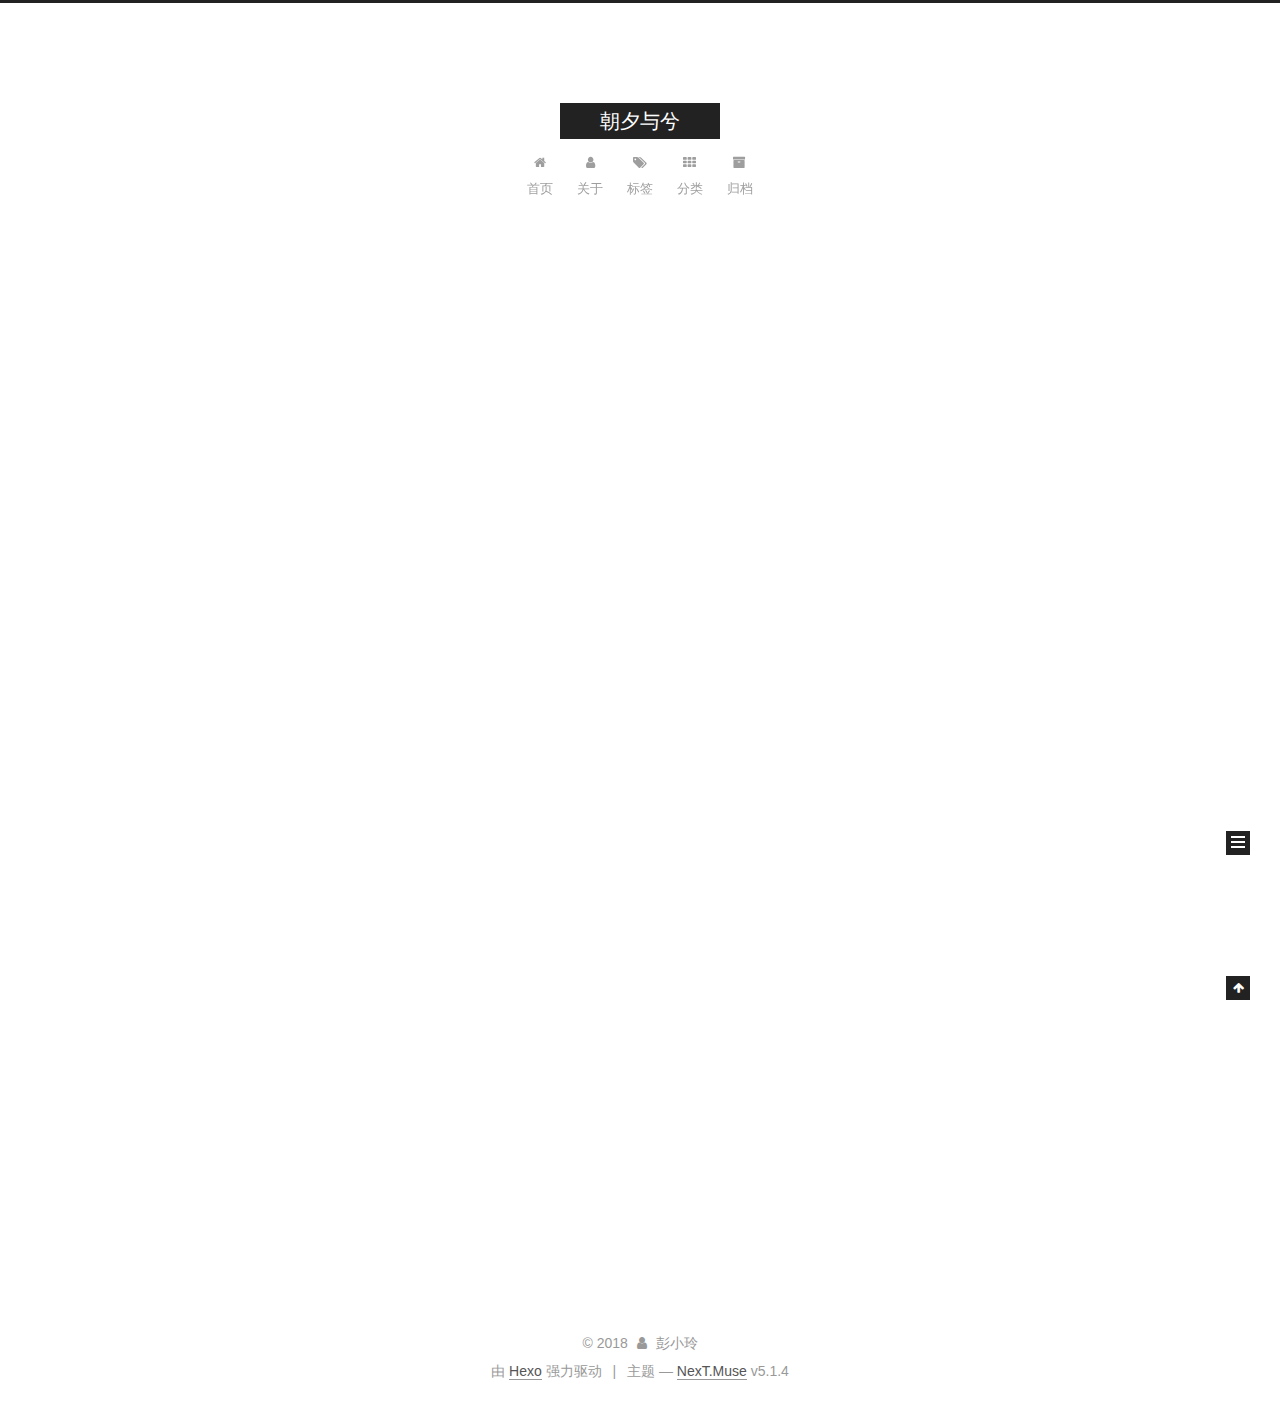
==== commit ba43aa62: "Site updated: 2018-03-15 21:43:54" ====
--- a/index.html
+++ b/index.html
@@ -277,7 +277,7 @@
     <span hidden itemprop="author" itemscope itemtype="http://schema.org/Person">
       <meta itemprop="name" content="彭小玲">
       <meta itemprop="description" content="">
-      <meta itemprop="image" content="/images/avatar.gif">
+      <meta itemprop="image" content="/images/avatar.png">
     </span>
 
     <span hidden itemprop="publisher" itemscope itemtype="http://schema.org/Organization">
@@ -422,6 +422,10 @@
         <div class="site-overview">
           <div class="site-author motion-element" itemprop="author" itemscope itemtype="http://schema.org/Person">
             
+              <img class="site-author-image" itemprop="image"
+                src="/images/avatar.png"
+                alt="彭小玲" />
+            
               <p class="site-author-name" itemprop="name">彭小玲</p>
               <p class="site-description motion-element" itemprop="description">you are every single day</p>
           </div>
--- a/css/main.css
+++ b/css/main.css
@@ -1822,7 +1822,7 @@
   width: 4px;
   height: 4px;
   border-radius: 50%;
-  background: #748c7c;
+  background: #ffbab5;
 }
 .links-of-blogroll {
   font-size: 13px;
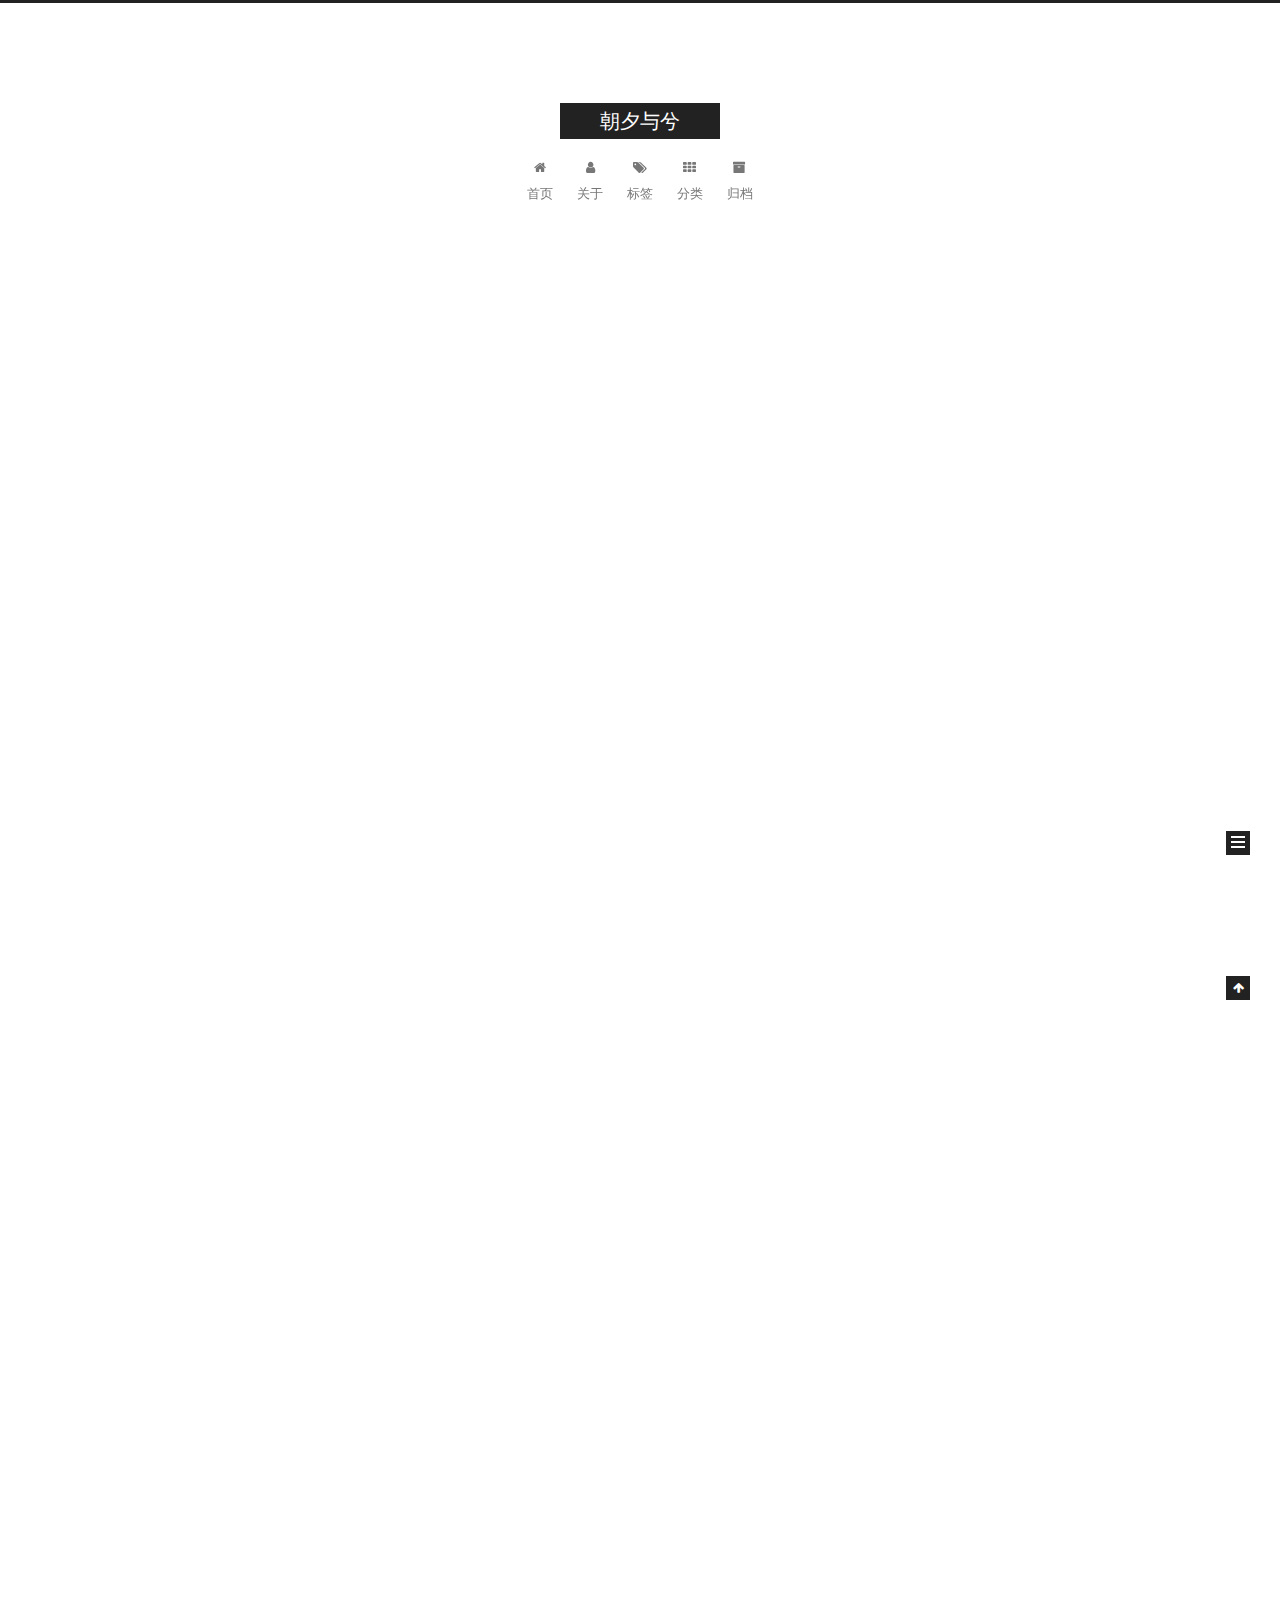
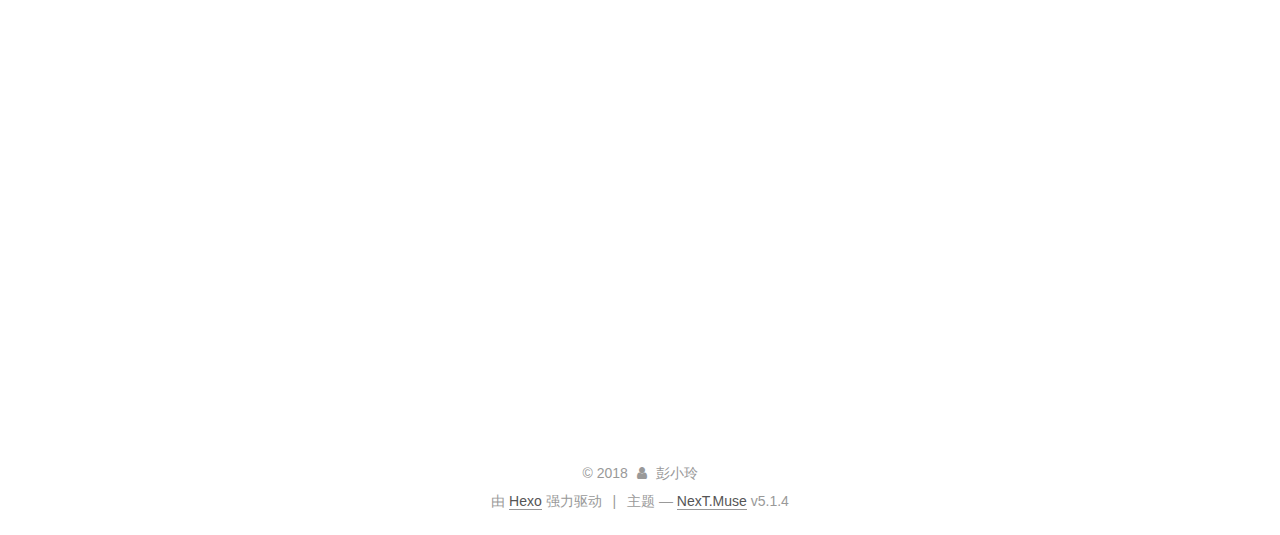
==== commit 49d6a7ad: "Site updated: 2018-03-15 23:33:48" ====
--- a/index.html
+++ b/index.html
@@ -272,6 +272,152 @@
   
   
   <div class="post-block">
+    <link itemprop="mainEntityOfPage" href="http://yoursite.com/2018/03/15/我的第一篇博客/">
+
+    <span hidden itemprop="author" itemscope itemtype="http://schema.org/Person">
+      <meta itemprop="name" content="彭小玲">
+      <meta itemprop="description" content="">
+      <meta itemprop="image" content="/images/avatar.png">
+    </span>
+
+    <span hidden itemprop="publisher" itemscope itemtype="http://schema.org/Organization">
+      <meta itemprop="name" content="朝夕与兮">
+    </span>
+
+    
+      <header class="post-header">
+
+        
+        
+          <h1 class="post-title" itemprop="name headline">
+                
+                <a class="post-title-link" href="/2018/03/15/我的第一篇博客/" itemprop="url">我的第一篇博客</a></h1>
+        
+
+        <div class="post-meta">
+          <span class="post-time">
+            
+              <span class="post-meta-item-icon">
+                <i class="fa fa-calendar-o"></i>
+              </span>
+              
+                <span class="post-meta-item-text">发表于</span>
+              
+              <time title="创建于" itemprop="dateCreated datePublished" datetime="2018-03-15T22:45:35+08:00">
+                2018-03-15
+              </time>
+            
+
+            
+
+            
+          </span>
+
+          
+            <span class="post-category" >
+            
+              <span class="post-meta-divider">|</span>
+            
+              <span class="post-meta-item-icon">
+                <i class="fa fa-folder-o"></i>
+              </span>
+              
+                <span class="post-meta-item-text">分类于</span>
+              
+              
+                <span itemprop="about" itemscope itemtype="http://schema.org/Thing">
+                  <a href="/categories/前端/" itemprop="url" rel="index">
+                    <span itemprop="name">前端</span>
+                  </a>
+                </span>
+
+                
+                
+              
+            </span>
+          
+
+          
+            
+          
+
+          
+          
+
+          
+
+          
+
+          
+
+        </div>
+      </header>
+    
+
+    
+    
+    
+    <div class="post-body" itemprop="articleBody">
+
+      
+      
+
+      
+        
+          
+            <p>第一篇博客，就来试一试它的功能吧<br><img src="//img-blog.csdn.net/20180315232115196?watermark/2/text/Ly9ibG9nLmNzZG4ubmV0L3FxXzM2MDMwNzM3/font/5a6L5L2T/fontsize/400/fill/I0JBQkFCMA==/dissolve/70" alt="这是一张图片"><br>然后我来插入一些样式</p>
+<blockquote>
+<p>引用块，这个一般是用来做什么？？？引用，一些，大牛的文章吧？<br><em>这个是强调的内容</em><br><strong>这个是加粗，噢不是，重点内容</strong></p>
+</blockquote>
+<h2 id="就是标题啦"><a href="#就是标题啦" class="headerlink" title="就是标题啦"></a>就是标题啦</h2><p>再来一张图片<br><img src="//img-blog.csdn.net/20180315232445721?watermark/2/text/Ly9ibG9nLmNzZG4ubmV0L3FxXzM2MDMwNzM3/font/5a6L5L2T/fontsize/400/fill/I0JBQkFCMA==/dissolve/70" alt="这里写图片描述"><br>好了，差不多就这样吧，导出，去发布啦</p>
+
+          
+        
+      
+    </div>
+    
+    
+    
+
+    
+
+    
+
+    
+
+    <footer class="post-footer">
+      
+
+      
+
+      
+
+      
+      
+        <div class="post-eof"></div>
+      
+    </footer>
+  </div>
+  
+  
+  
+  </article>
+
+
+    
+      
+
+  
+
+  
+  
+  
+
+  <article class="post post-type-normal" itemscope itemtype="http://schema.org/Article">
+  
+  
+  
+  <div class="post-block">
     <link itemprop="mainEntityOfPage" href="http://yoursite.com/2018/03/13/hello-world/">
 
     <span hidden itemprop="author" itemscope itemtype="http://schema.org/Person">
@@ -437,14 +583,32 @@
               
                 <a href="/archives/">
               
-                  <span class="site-state-item-count">1</span>
+                  <span class="site-state-item-count">2</span>
                   <span class="site-state-item-name">日志</span>
                 </a>
               </div>
             
 
             
-
+              
+              
+              <div class="site-state-item site-state-categories">
+                <a href="/categories/index.html">
+                  <span class="site-state-item-count">1</span>
+                  <span class="site-state-item-name">分类</span>
+                </a>
+              </div>
+            
+
+            
+              
+              
+              <div class="site-state-item site-state-tags">
+                <a href="/tags/index.html">
+                  <span class="site-state-item-count">1</span>
+                  <span class="site-state-item-name">标签</span>
+                </a>
+              </div>
             
 
           </nav>
--- a/css/main.css
+++ b/css/main.css
@@ -1822,7 +1822,7 @@
   width: 4px;
   height: 4px;
   border-radius: 50%;
-  background: #ffbab5;
+  background: #0be805;
 }
 .links-of-blogroll {
   font-size: 13px;
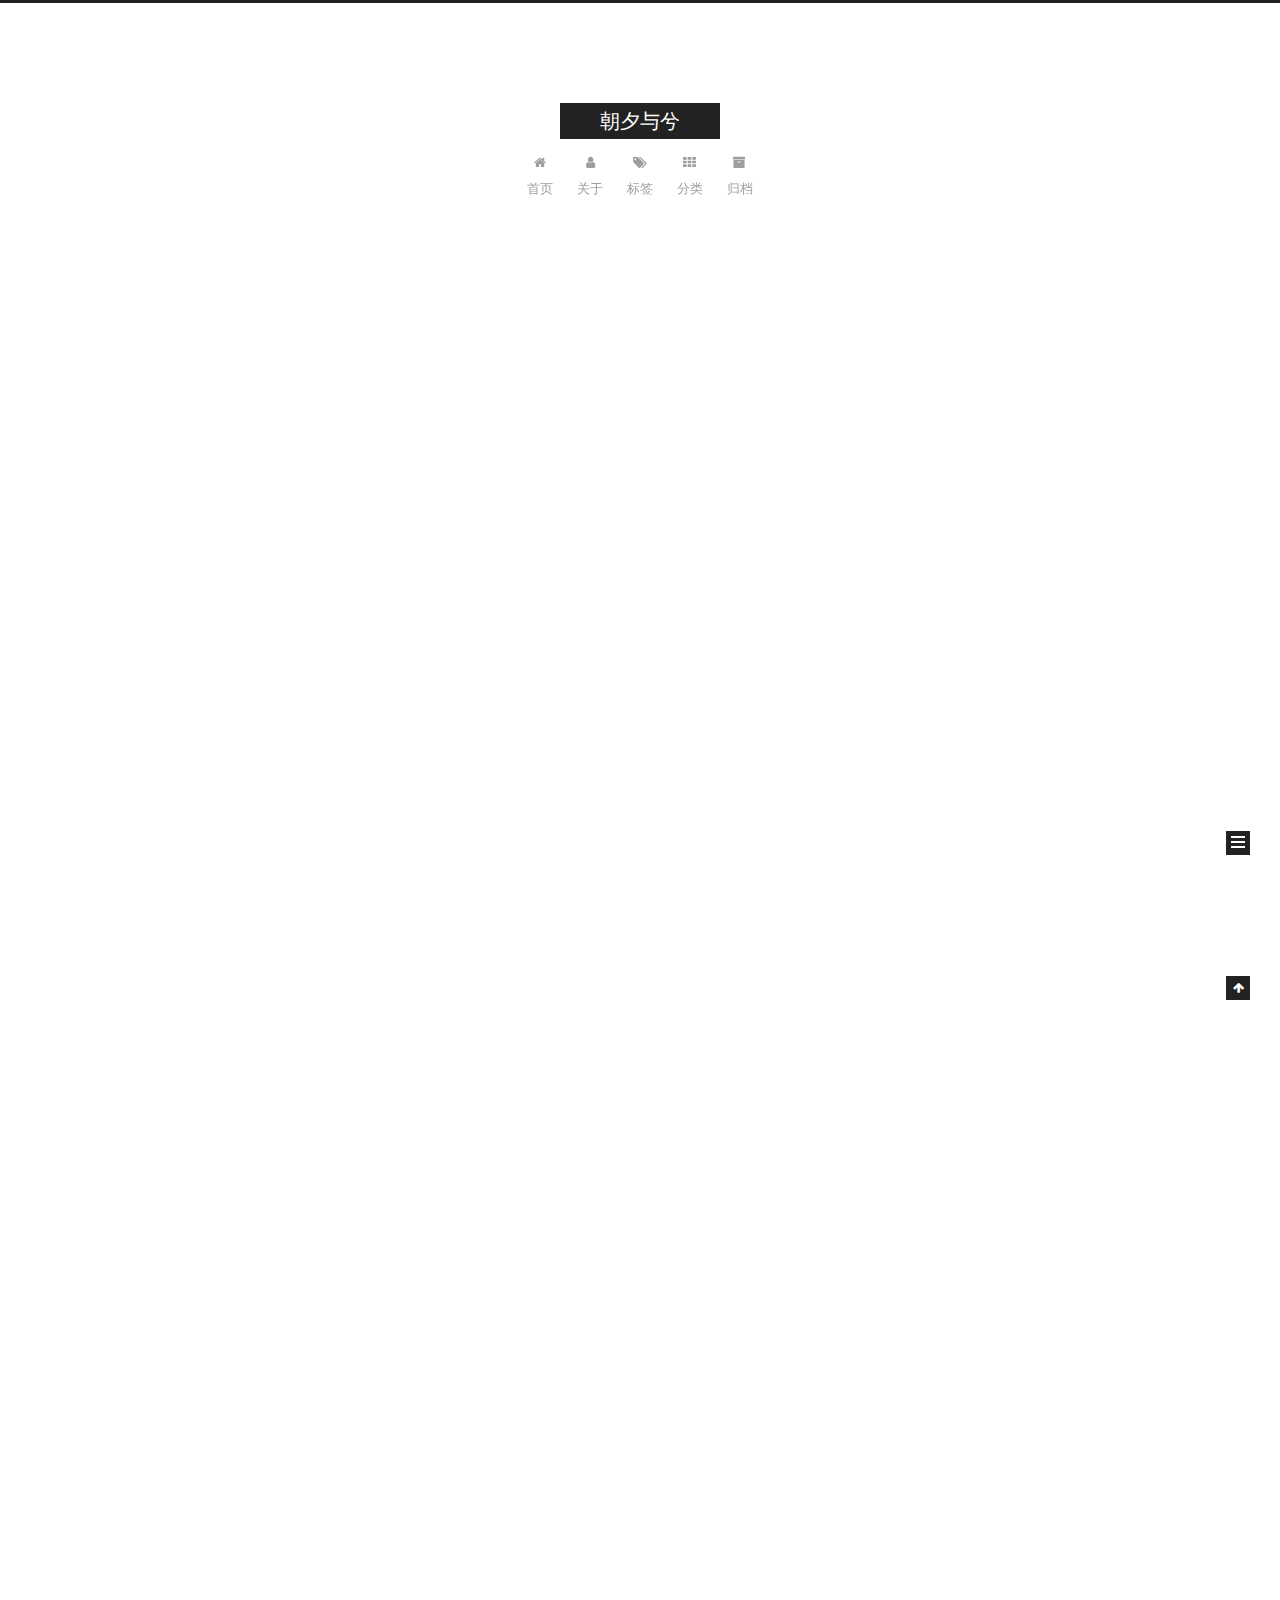
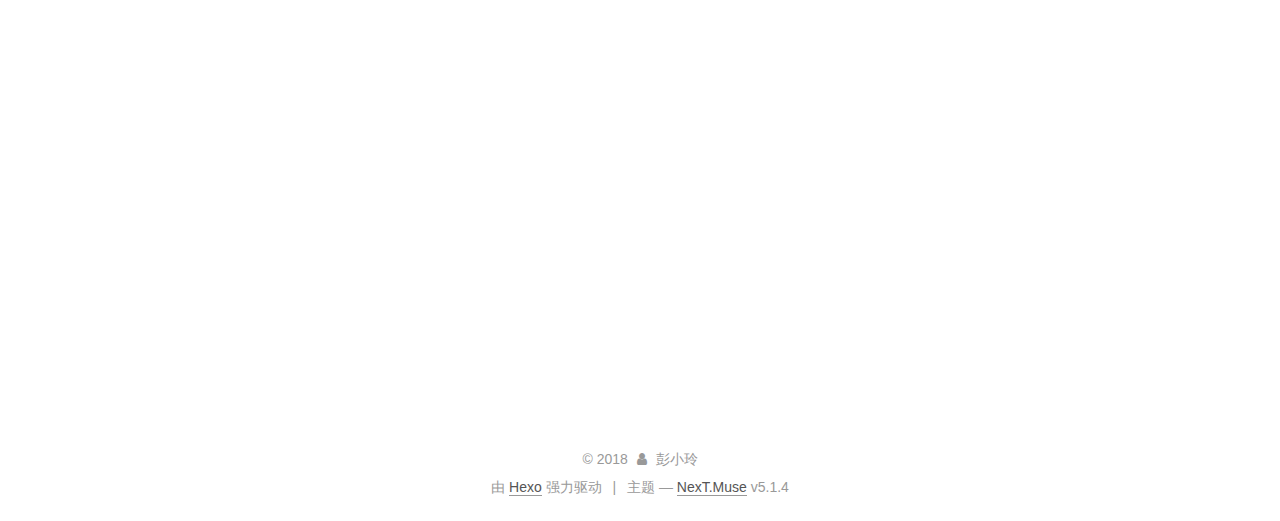
==== commit 854542fb: "Site updated: 2018-03-16 21:15:59" ====
--- a/index.html
+++ b/index.html
@@ -365,7 +365,8 @@
       
         
           
-            <p>第一篇博客，就来试一试它的功能吧<br><img src="//img-blog.csdn.net/20180315232115196?watermark/2/text/Ly9ibG9nLmNzZG4ubmV0L3FxXzM2MDMwNzM3/font/5a6L5L2T/fontsize/400/fill/I0JBQkFCMA==/dissolve/70" alt="这是一张图片"><br>然后我来插入一些样式</p>
+            <h2 id="开始"><a href="#开始" class="headerlink" title="开始"></a>开始</h2><p>第一篇博客，就来试一试它的功能吧</p>
+<p>然后我来插入一些样式</p>
 <blockquote>
 <p>引用块，这个一般是用来做什么？？？引用，一些，大牛的文章吧？<br><em>这个是强调的内容</em><br><strong>这个是加粗，噢不是，重点内容</strong></p>
 </blockquote>
--- a/css/main.css
+++ b/css/main.css
@@ -1822,7 +1822,7 @@
   width: 4px;
   height: 4px;
   border-radius: 50%;
-  background: #0be805;
+  background: #ec91a2;
 }
 .links-of-blogroll {
   font-size: 13px;
